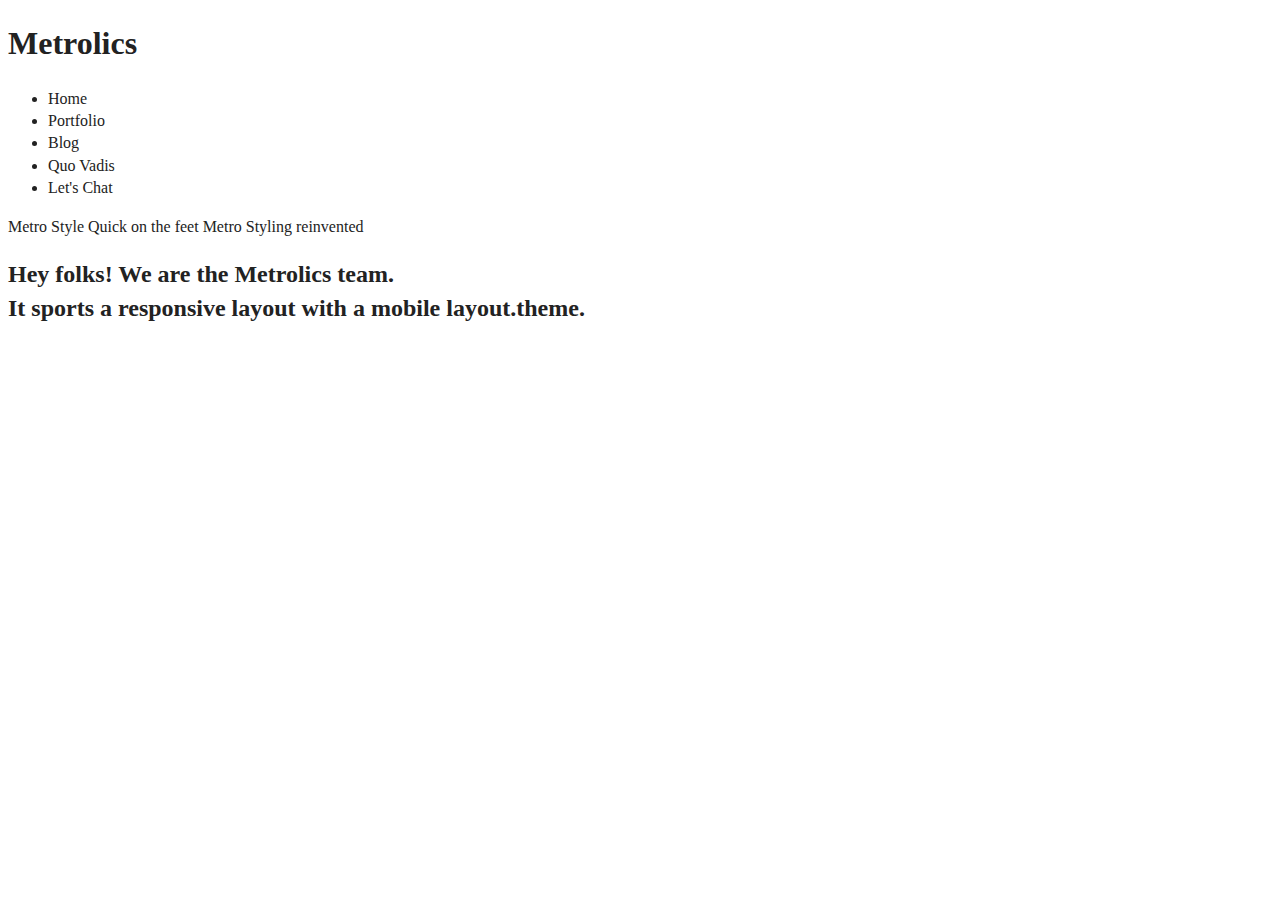
==== index.html @ debf54da "Add and structure first section" ====
<!doctype html>
<html class="no-js" lang="en">

<head>
  <meta charset="utf-8">
  <meta name="viewport" content="width=device-width, initial-scale=1">
  <title>Metrolics</title>
  <link rel="stylesheet" href="css/style.css">
  <meta name="description" content="">

  <meta property="og:title" content="">
  <meta property="og:type" content="">
  <meta property="og:url" content="">
  <meta property="og:image" content="">
  <meta property="og:image:alt" content="">

  <link rel="icon" href="/favicon.ico" sizes="any">
  <link rel="icon" href="/icon.svg" type="image/svg+xml">
  <link rel="apple-touch-icon" href="icon.png">

  <link rel="manifest" href="site.webmanifest">
  <meta name="theme-color" content="#fafafa">
</head>

<body>
  <!-- Add your site or application content here -->
   <header>
    <h1>Metrolics</h1>
    <nav>
      <ul>
        <li>Home</li>
        <li>Portfolio</li>
        <li>Blog</li>
        <li>Quo Vadis</li>
        <li>Let's Chat</li>
      </ul>
    </nav>
   </header>
   <main>
    <div>
      <span>Metro Style</span>
      <span>Quick on the feet</span>
      <span>Metro Styling reinvented</span>
    </div>
    <h2>Hey folks! We are the Metrolics team. <br> It sports a responsive layout with a mobile layout.theme.</h2>
    <section>
      <h3></h3>
      <p></p>
      <div>
        <section>
          <img>
          <h1></h1>
          <p></p>
        </section>
        <section>
          <img>
          <h1></h1>
          <p></p>
        </section>
        <section>
          <img>
          <h1></h1>
          <p></p>
        </section>
      </div>
    </section>
    <section>

    </section>
    <section>

    </section>
   </main>
   <footer></footer>
</body>

</html>
---- css/style.css ----
/*! HTML5 Boilerplate v9.0.1 | MIT License | https://html5boilerplate.com/ */

/* main.css 3.0.0 | MIT License | https://github.com/h5bp/main.css#readme */
/*
 * What follows is the result of much research on cross-browser styling.
 * Credit left inline and big thanks to Nicolas Gallagher, Jonathan Neal,
 * Kroc Camen, and the H5BP dev community and team.
 */

/* ==========================================================================
   Base styles: opinionated defaults
   ========================================================================== */

html {
  color: #222;
  font-size: 1em;
  line-height: 1.4;
}

/*
 * Remove text-shadow in selection highlight:
 * https://twitter.com/miketaylr/status/12228805301
 *
 * Customize the background color to match your design.
 */

::-moz-selection {
  background: #b3d4fc;
  text-shadow: none;
}

::selection {
  background: #b3d4fc;
  text-shadow: none;
}

/*
 * A better looking default horizontal rule
 */

hr {
  display: block;
  height: 1px;
  border: 0;
  border-top: 1px solid #ccc;
  margin: 1em 0;
  padding: 0;
}

/*
 * Remove the gap between audio, canvas, iframes,
 * images, videos and the bottom of their containers:
 * https://github.com/h5bp/html5-boilerplate/issues/440
 */

audio,
canvas,
iframe,
img,
svg,
video {
  vertical-align: middle;
}

/*
 * Remove default fieldset styles.
 */

fieldset {
  border: 0;
  margin: 0;
  padding: 0;
}

/*
 * Allow only vertical resizing of textareas.
 */

textarea {
  resize: vertical;
}

/* ==========================================================================
   Author's custom styles
   ========================================================================== */

/* ==========================================================================
   Helper classes
   ========================================================================== */

/*
 * Hide visually and from screen readers
 */

.hidden,
[hidden] {
  display: none !important;
}

/*
 * Hide only visually, but have it available for screen readers:
 * https://snook.ca/archives/html_and_css/hiding-content-for-accessibility
 *
 * 1. For long content, line feeds are not interpreted as spaces and small width
 *    causes content to wrap 1 word per line:
 *    https://medium.com/@jessebeach/beware-smushed-off-screen-accessible-text-5952a4c2cbfe
 */

.visually-hidden {
  border: 0;
  clip: rect(0, 0, 0, 0);
  height: 1px;
  margin: -1px;
  overflow: hidden;
  padding: 0;
  position: absolute;
  white-space: nowrap;
  width: 1px;
  /* 1 */
}

/*
 * Extends the .visually-hidden class to allow the element
 * to be focusable when navigated to via the keyboard:
 * https://www.drupal.org/node/897638
 */

.visually-hidden.focusable:active,
.visually-hidden.focusable:focus {
  clip: auto;
  height: auto;
  margin: 0;
  overflow: visible;
  position: static;
  white-space: inherit;
  width: auto;
}

/*
 * Hide visually and from screen readers, but maintain layout
 */

.invisible {
  visibility: hidden;
}

/*
 * Clearfix: contain floats
 *
 * The use of `table` rather than `block` is only necessary if using
 * `::before` to contain the top-margins of child elements.
 */

.clearfix::before,
.clearfix::after {
  content: "";
  display: table;
}

.clearfix::after {
  clear: both;
}

/* ==========================================================================
   EXAMPLE Media Queries for Responsive Design.
   These examples override the primary ('mobile first') styles.
   Modify as content requires.
   ========================================================================== */

@media only screen and (min-width: 35em) {
  /* Style adjustments for viewports that meet the condition */
}

@media print,
  (-webkit-min-device-pixel-ratio: 1.25),
  (min-resolution: 1.25dppx),
  (min-resolution: 120dpi) {
  /* Style adjustments for high resolution devices */
}

/* ==========================================================================
   Print styles.
   Inlined to avoid the additional HTTP request:
   https://www.phpied.com/delay-loading-your-print-css/
   ========================================================================== */

@media print {
  *,
  *::before,
  *::after {
    background: #fff !important;
    color: #000 !important;
    /* Black prints faster */
    box-shadow: none !important;
    text-shadow: none !important;
  }

  a,
  a:visited {
    text-decoration: underline;
  }

  a[href]::after {
    content: " (" attr(href) ")";
  }

  abbr[title]::after {
    content: " (" attr(title) ")";
  }

  /*
   * Don't show links that are fragment identifiers,
   * or use the `javascript:` pseudo protocol
   */
  a[href^="#"]::after,
  a[href^="javascript:"]::after {
    content: "";
  }

  pre {
    white-space: pre-wrap !important;
  }

  pre,
  blockquote {
    border: 1px solid #999;
    page-break-inside: avoid;
  }

  tr,
  img {
    page-break-inside: avoid;
  }

  p,
  h2,
  h3 {
    orphans: 3;
    widows: 3;
  }

  h2,
  h3 {
    page-break-after: avoid;
  }
}
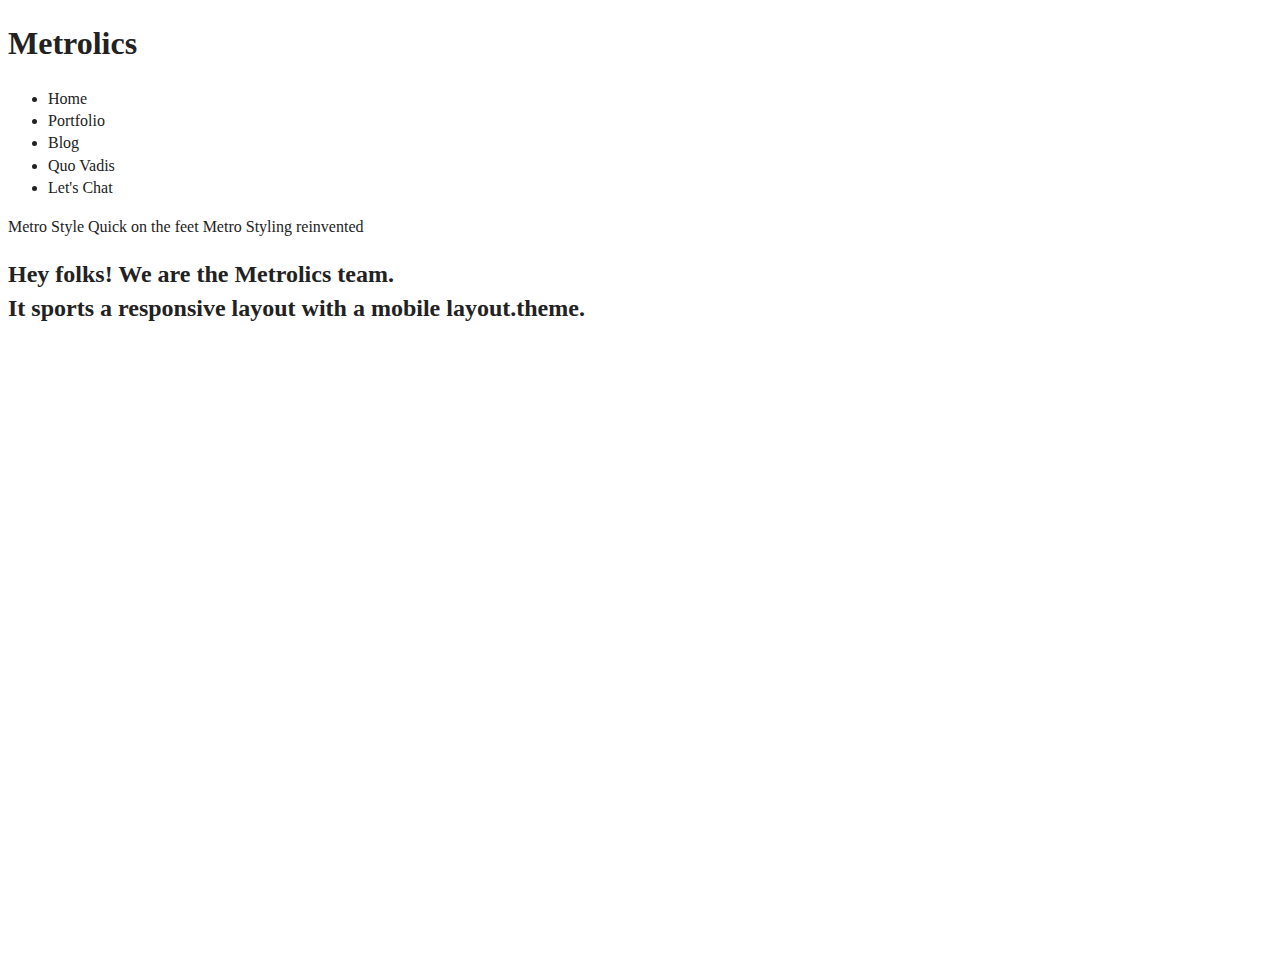
==== commit 1c160135: "Structure footer" ====
--- a/index.html
+++ b/index.html
@@ -26,13 +26,13 @@
   <!-- Add your site or application content here -->
    <header>
     <h1>Metrolics</h1>
-    <nav>
-      <ul>
-        <li>Home</li>
-        <li>Portfolio</li>
-        <li>Blog</li>
-        <li>Quo Vadis</li>
-        <li>Let's Chat</li>
+    <nav class="nav">
+      <ul class="nav_list">
+        <li class="nav-item">Home</li>
+        <li class="nav-item">Portfolio</li>
+        <li class="nav-item">Blog</li>
+        <li class="nav-item">Quo Vadis</li>
+        <li class="nav-item">Let's Chat</li>
       </ul>
     </nav>
    </header>
@@ -43,35 +43,146 @@
       <span>Metro Styling reinvented</span>
     </div>
     <h2>Hey folks! We are the Metrolics team. <br> It sports a responsive layout with a mobile layout.theme.</h2>
-    <section>
-      <h3></h3>
-      <p></p>
-      <div>
-        <section>
-          <img>
-          <h1></h1>
-          <p></p>
+    <section class="section">
+      <h3 class="section_title"></h3>
+      <p class="section_subtitle"></p>
+      <div class="section_content">
+        <section class="service-item">
+          <img class="service-item__image">
+          <h1 class="serivice-item__header"></h1>
+          <p class="service-item__text"></p>
         </section>
-        <section>
-          <img>
-          <h1></h1>
-          <p></p>
+        <section class="service-item">
+          <img class="service-item__image">
+          <h1 class="serivice-item__header"></h1>
+          <p class="service-item__text"></p>
         </section>
-        <section>
-          <img>
-          <h1></h1>
-          <p></p>
+        <section class="service-item">
+          <img class="service-item__image">
+          <h1 class="serivice-item__header"></h1>
+          <p class="service-item__text"></p>
+        </section>
+        <section class="service-item">
+          <img class="service-item__image">
+          <h1 class="serivice-item__header"></h1>
+          <p class="service-item__text"></p>
         </section>
       </div>
     </section>
-    <section>
-
+    <section class="section">
+      <h3 class="section_title"></h3>
+      <p class="section_subtitle"></p>
+      <div class="section_content">
+        <article class="calendar-item">
+          <div class="calendar-item_date">
+            <p class="calendar-item__heading"></p>
+            <p class="calendar-item__subtitle"></p>
+          </div>
+          <div class="calendar-item__info">
+            <div>
+              <p class="calendar-item__heading"></p>
+              <p class="calendar-item__subtitle"></p>
+            </div>
+            <img class="calendar-item__icon">
+          </div>
+        </article>
+        <article class="calendar-item">
+          <div class="calendar-item_date">
+            <p class="calendar-item__heading"></p>
+            <p class="calendar-item__subtitle"></p>
+          </div>
+          <div class="calendar-item__info">
+            <div>
+              <p class="calendar-item__heading"></p>
+              <p class="calendar-item__subtitle"></p>
+            </div>
+            <img class="calendar-item__icon">
+          </div>
+        </article>
+        <article class="calendar-item">
+          <div class="calendar-item_date">
+            <p class="calendar-item__heading"></p>
+            <p class="calendar-item__subtitle"></p>
+          </div>
+          <div class="calendar-item__info">
+            <div>
+              <p class="calendar-item__heading"></p>
+              <p class="calendar-item__subtitle"></p>
+            </div>
+            <img class="calendar-item__icon"gi>
+          </div>
+        </article>
+      </div>
     </section>
-    <section>
-
+    <section class="section">
+      <h3 class="section_title"></h3>
+      <p class="section_subtitle"></p>
+      <div class="section_content">
+        <div class="work-box">
+          <img class="work-box__image">
+        </div>
+        <div class="work-box">
+          <img class="work-box__image">
+        </div>
+        <div class="work-box">
+          <img class="work-box__image">
+        </div>
+        <div class="work-box">
+          <img class="work-box__image">
+        </div>
+        <div class="work-box">
+          <img class="work-box__image">
+        </div>
+        <div class="work-box">
+          <img class="work-box__image">
+        </div>
+      </div>
+    </section>
+    <section class="section">
+      <h3 class="section_title"></h3>
+      <p class="section_subtitle"></p>
+      <div class="section_content">
+        <div class="logo-box">
+          <img class="logo-box__image">
+        </div>
+        <div class="logo-box">
+          <img class="logo-box__image">
+        </div>
+        <div class="logo-box">
+          <img class="logo-box__image">
+        </div>
+        <div class="logo-box">
+          <img class="logo-box__image">
+        </div>
+        <div class="logo-box">
+          <img class="logo-box__image">
+        </div>
+      </div>
     </section>
    </main>
-   <footer></footer>
+   <footer>
+    <figure>
+      <img>
+      <figcaption></figcaption>
+      <div>
+        <section>
+          <h6></h6>
+          <div></div>
+        </section>
+        <section>
+          <h6></h6>
+          <div></div>
+        </section>
+        <section>
+          <h6></h6>
+          <div></div>
+        </section>
+        <section>
+          <h6></h6>
+          <div></div>
+        </section>
+      </div>
+    </figure>
+   </footer>
 </body>
-
 </html>
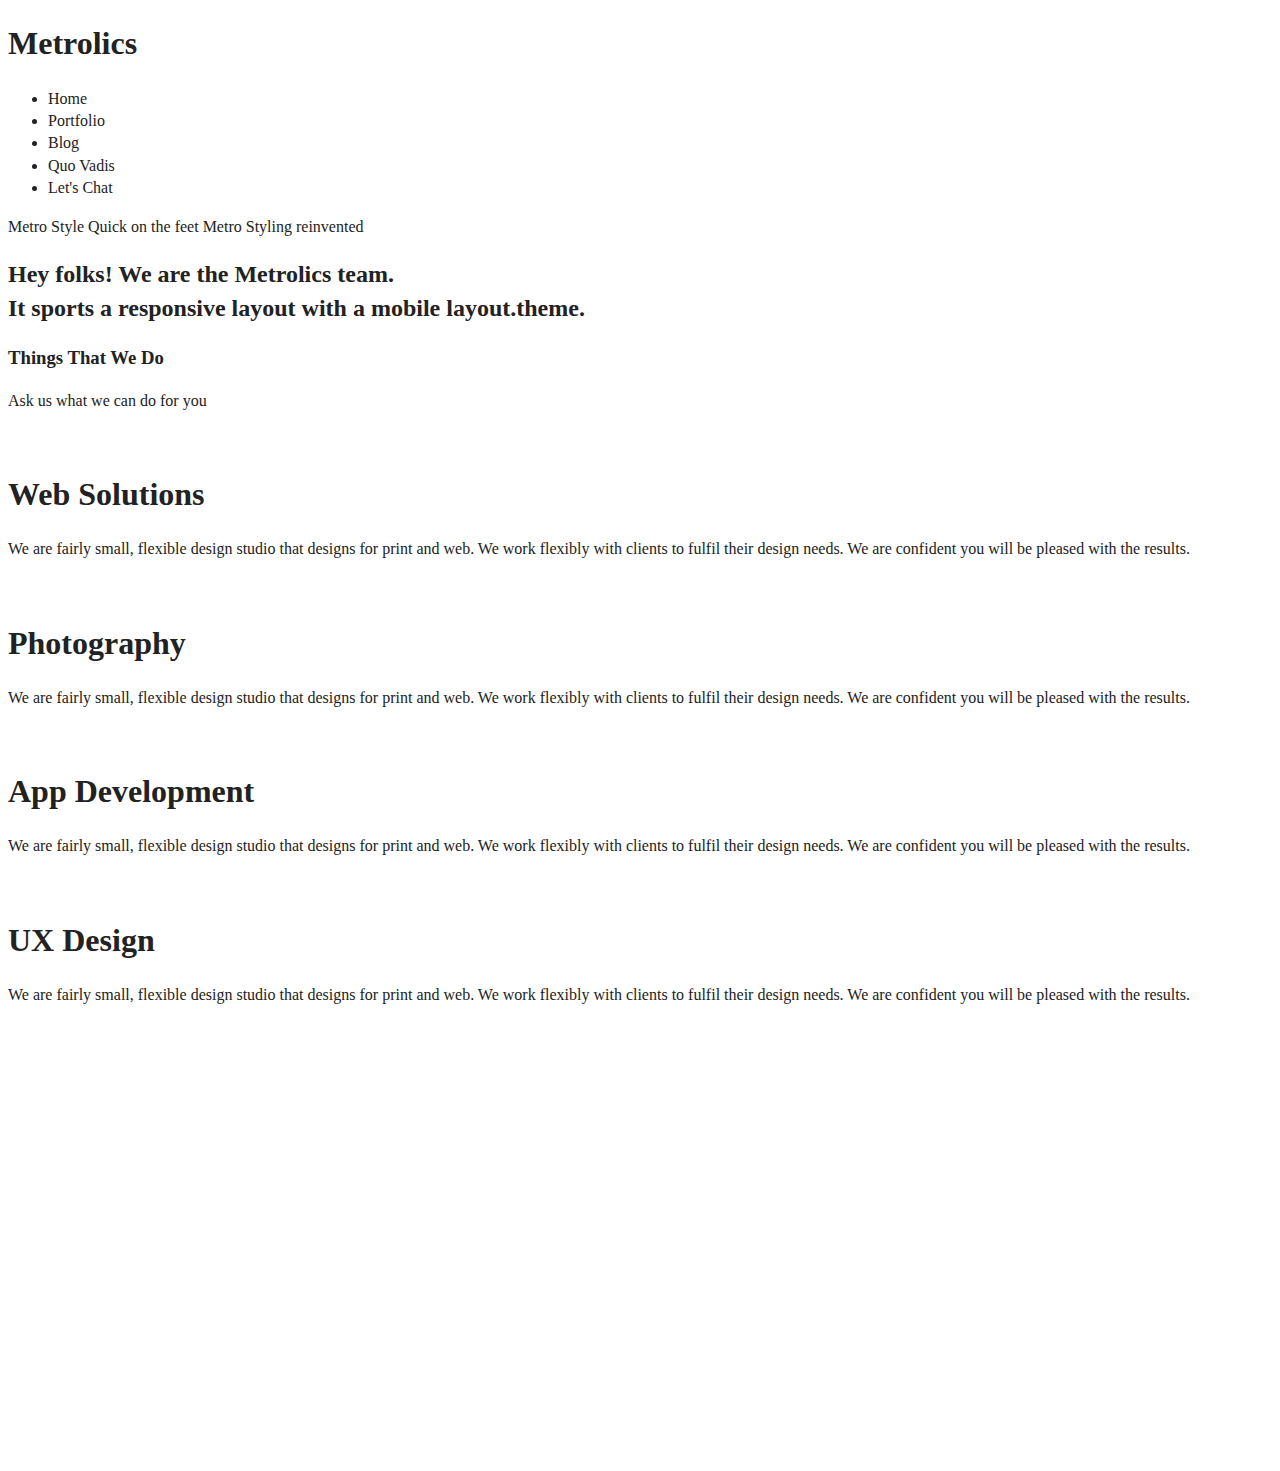
==== commit e7d30bcd: "Add content to first section" ====
--- a/index.html
+++ b/index.html
@@ -44,28 +44,28 @@
     </div>
     <h2>Hey folks! We are the Metrolics team. <br> It sports a responsive layout with a mobile layout.theme.</h2>
     <section class="section">
-      <h3 class="section_title"></h3>
-      <p class="section_subtitle"></p>
+      <h3 class="section_title">Things That We Do</h3>
+      <p class="section_subtitle">Ask us what we can do for you</p>
       <div class="section_content">
         <section class="service-item">
           <img class="service-item__image">
-          <h1 class="serivice-item__header"></h1>
-          <p class="service-item__text"></p>
+          <h1 class="serivice-item__header">Web Solutions</h1>
+          <p class="service-item__text">We are fairly small, flexible design studio that designs for print and web. We work flexibly with clients to fulfil their design needs. We are confident you will be pleased with the results.</p>
         </section>
         <section class="service-item">
           <img class="service-item__image">
-          <h1 class="serivice-item__header"></h1>
-          <p class="service-item__text"></p>
+          <h1 class="serivice-item__header">Photography</h1>
+          <p class="service-item__text">We are fairly small, flexible design studio that designs for print and web. We work flexibly with clients to fulfil their design needs. We are confident you will be pleased with the results.</p>
         </section>
         <section class="service-item">
           <img class="service-item__image">
-          <h1 class="serivice-item__header"></h1>
-          <p class="service-item__text"></p>
+          <h1 class="serivice-item__header">App Development</h1>
+          <p class="service-item__text">We are fairly small, flexible design studio that designs for print and web. We work flexibly with clients to fulfil their design needs. We are confident you will be pleased with the results.</p>
         </section>
         <section class="service-item">
           <img class="service-item__image">
-          <h1 class="serivice-item__header"></h1>
-          <p class="service-item__text"></p>
+          <h1 class="serivice-item__header">UX Design</h1>
+          <p class="service-item__text">We are fairly small, flexible design studio that designs for print and web. We work flexibly with clients to fulfil their design needs. We are confident you will be pleased with the results.</p>
         </section>
       </div>
     </section>
@@ -161,25 +161,25 @@
     </section>
    </main>
    <footer>
-    <figure>
-      <img>
-      <figcaption></figcaption>
-      <div>
-        <section>
-          <h6></h6>
-          <div></div>
+    <figure class="footer">
+      <img class="footer-figure__image">
+      <figcaption class="footer-figure__caption"></figcaption>
+      <div class="footer_content">
+        <section class="footer-section">
+          <h6 class="footer-section__heading"></h6>
+          <div class="footer-section__content"></div>
         </section>
-        <section>
-          <h6></h6>
-          <div></div>
+        <section class="footer-section">
+          <h6 class="footer-section__heading"></h6>
+          <div class="footer-section__content"></div>
         </section>
-        <section>
-          <h6></h6>
-          <div></div>
+        <section class="footer-section">
+          <h6 class="footer-section__heading"></h6>
+          <div class="footer-section__content"></div>
         </section>
-        <section>
-          <h6></h6>
-          <div></div>
+        <section class="footer-section">
+          <h6 class="footer-section__heading"></h6>
+          <div class="footer-section__content"></div>
         </section>
       </div>
     </figure>
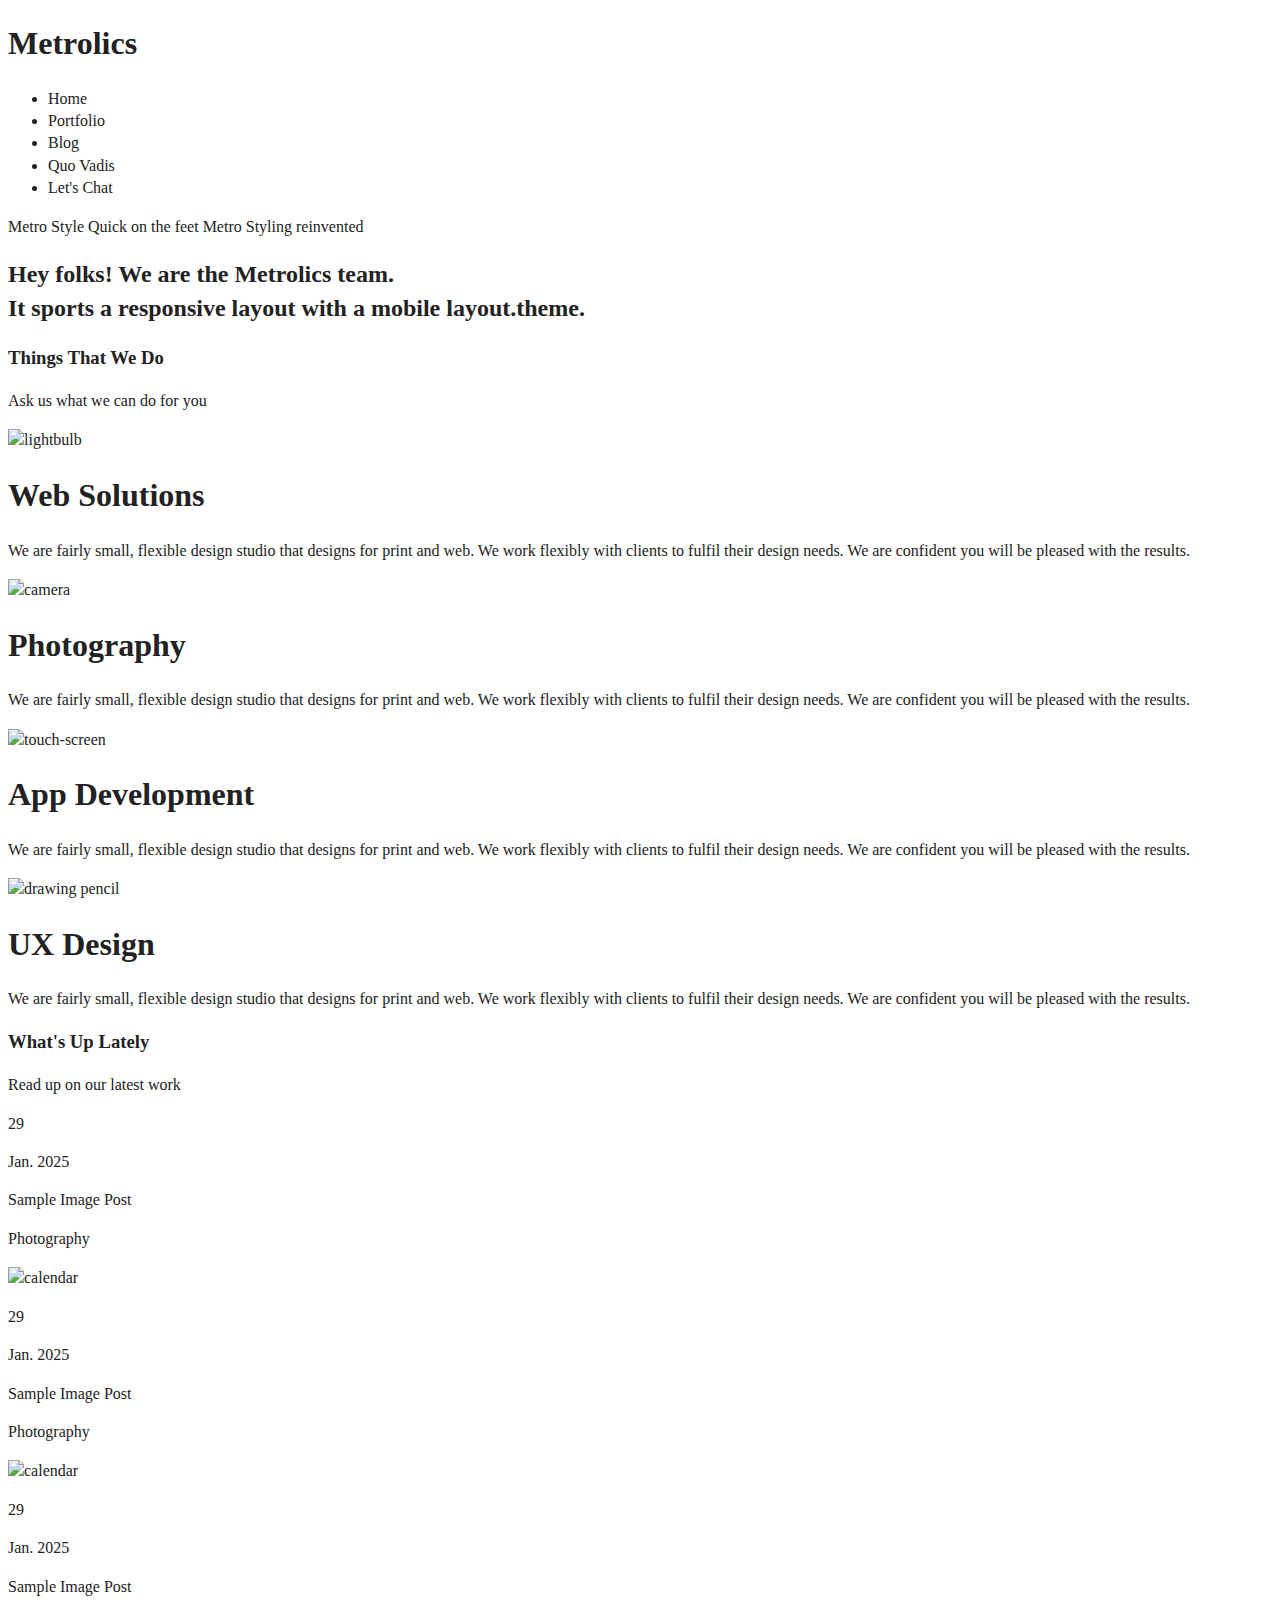
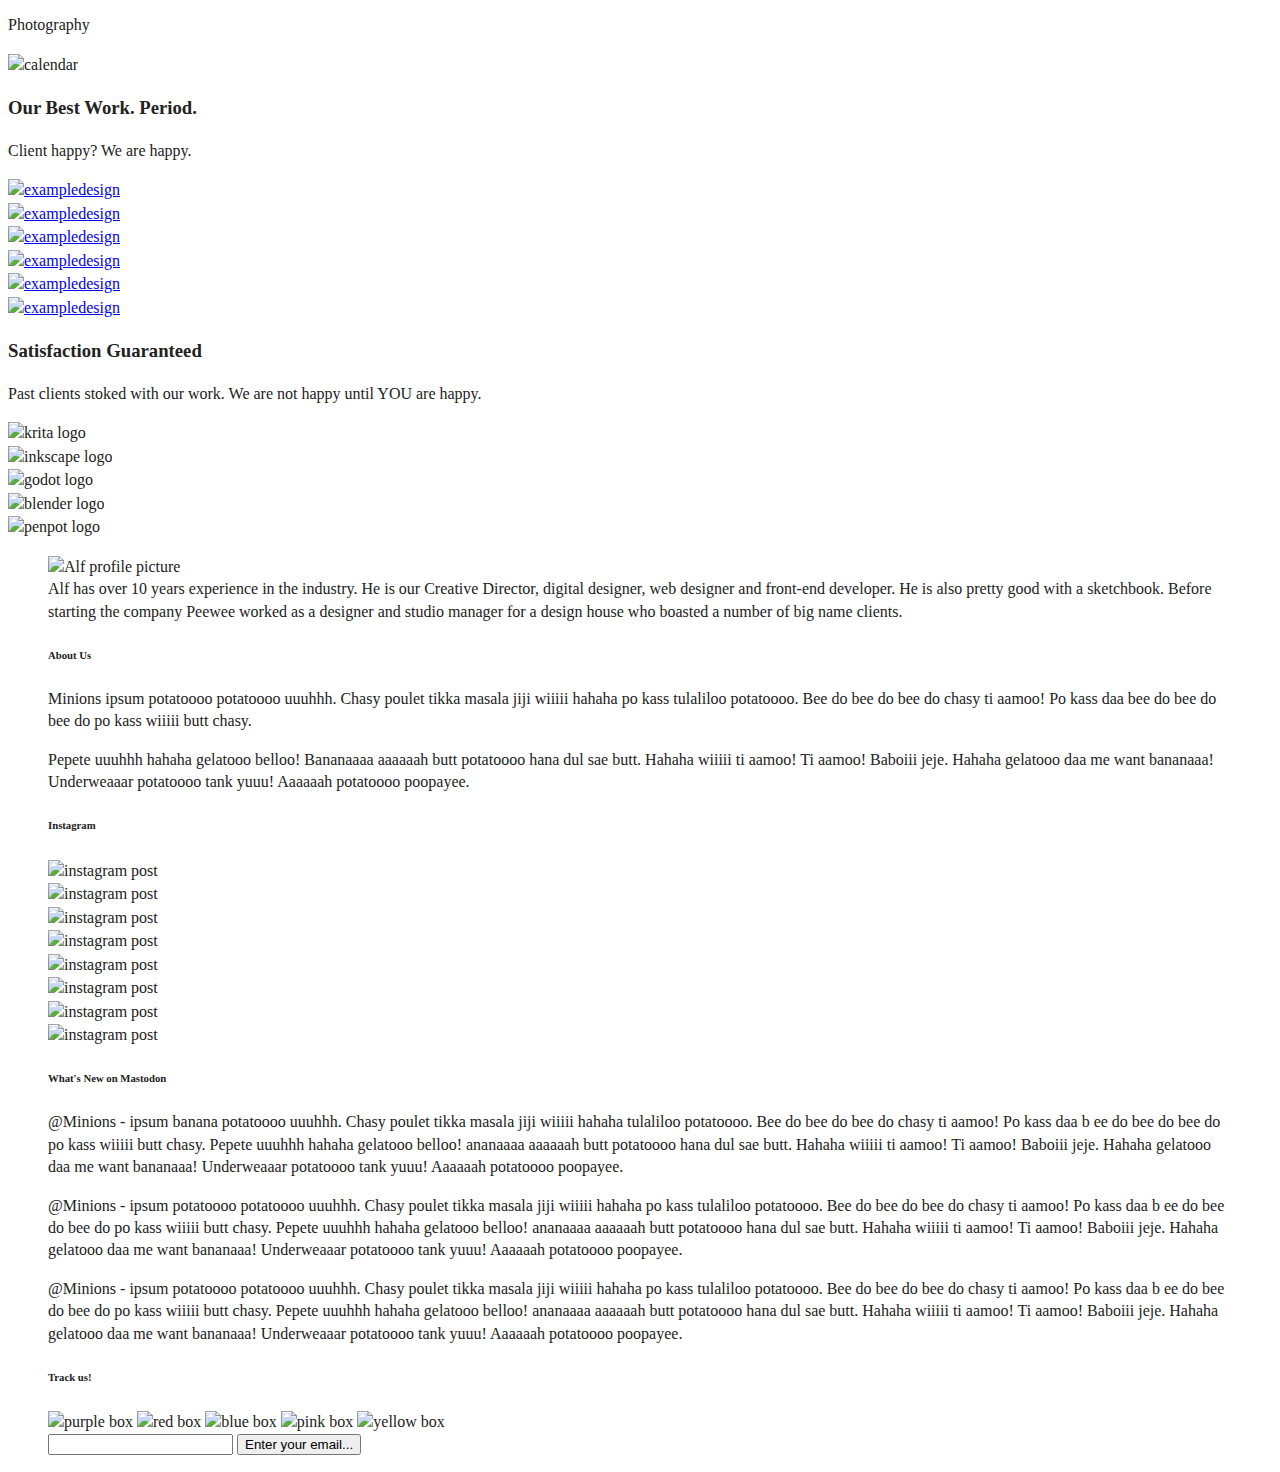
==== commit b9fceda0: "Edit class names" ====
--- a/index.html
+++ b/index.html
@@ -27,7 +27,7 @@
    <header>
     <h1>Metrolics</h1>
     <nav class="nav">
-      <ul class="nav_list">
+      <ul class="nav__list">
         <li class="nav-item">Home</li>
         <li class="nav-item">Portfolio</li>
         <li class="nav-item">Blog</li>
@@ -44,142 +44,198 @@
     </div>
     <h2>Hey folks! We are the Metrolics team. <br> It sports a responsive layout with a mobile layout.theme.</h2>
     <section class="section">
-      <h3 class="section_title">Things That We Do</h3>
-      <p class="section_subtitle">Ask us what we can do for you</p>
-      <div class="section_content">
-        <section class="service-item">
-          <img class="service-item__image">
+      <h3 class="section__title">Things That We Do</h3>
+      <p class="section__subtitle">Ask us what we can do for you</p>
+      <div class="section__content">
+        <section class="service-item">
+          <img class="service-item__image" src="/" alt="lightbulb">
           <h1 class="serivice-item__header">Web Solutions</h1>
           <p class="service-item__text">We are fairly small, flexible design studio that designs for print and web. We work flexibly with clients to fulfil their design needs. We are confident you will be pleased with the results.</p>
         </section>
         <section class="service-item">
-          <img class="service-item__image">
+          <img class="service-item__image" src="/" alt="camera">
           <h1 class="serivice-item__header">Photography</h1>
           <p class="service-item__text">We are fairly small, flexible design studio that designs for print and web. We work flexibly with clients to fulfil their design needs. We are confident you will be pleased with the results.</p>
         </section>
         <section class="service-item">
-          <img class="service-item__image">
+          <img class="service-item__image" src="/" alt="touch-screen">
           <h1 class="serivice-item__header">App Development</h1>
           <p class="service-item__text">We are fairly small, flexible design studio that designs for print and web. We work flexibly with clients to fulfil their design needs. We are confident you will be pleased with the results.</p>
         </section>
         <section class="service-item">
-          <img class="service-item__image">
+          <img class="service-item__image" src="/" alt="drawing pencil">
           <h1 class="serivice-item__header">UX Design</h1>
           <p class="service-item__text">We are fairly small, flexible design studio that designs for print and web. We work flexibly with clients to fulfil their design needs. We are confident you will be pleased with the results.</p>
         </section>
       </div>
     </section>
     <section class="section">
-      <h3 class="section_title"></h3>
-      <p class="section_subtitle"></p>
-      <div class="section_content">
+      <h3 class="section__title">What's Up Lately</h3>
+      <p class="section__subtitle">Read up on our latest work</p>
+      <div class="section__content">
         <article class="calendar-item">
           <div class="calendar-item_date">
-            <p class="calendar-item__heading"></p>
-            <p class="calendar-item__subtitle"></p>
+            <p class="calendar-item__heading">29</p>
+            <p class="calendar-item__subtitle">Jan. 2025</p>
           </div>
           <div class="calendar-item__info">
             <div>
-              <p class="calendar-item__heading"></p>
-              <p class="calendar-item__subtitle"></p>
-            </div>
-            <img class="calendar-item__icon">
+              <p class="calendar-item__heading">Sample Image Post</p>
+              <p class="calendar-item__subtitle">Photography</p>
+            </div>
+            <img class="calendar-item__icon" src="/" alt="calendar">
           </div>
         </article>
         <article class="calendar-item">
-          <div class="calendar-item_date">
-            <p class="calendar-item__heading"></p>
-            <p class="calendar-item__subtitle"></p>
+          <div class="calendar-item__date">
+            <p class="calendar-item__heading">29</p>
+            <p class="calendar-item__subtitle">Jan. 2025</p>
           </div>
           <div class="calendar-item__info">
             <div>
-              <p class="calendar-item__heading"></p>
-              <p class="calendar-item__subtitle"></p>
-            </div>
-            <img class="calendar-item__icon">
+              <p class="calendar-item__heading">Sample Image Post</p>
+              <p class="calendar-item__subtitle">Photography</p>
+            </div>
+            <img class="calendar-item__icon" src="/" alt="calendar">
           </div>
         </article>
         <article class="calendar-item">
-          <div class="calendar-item_date">
-            <p class="calendar-item__heading"></p>
-            <p class="calendar-item__subtitle"></p>
+          <div class="calendar-item__date">
+            <p class="calendar-item__heading">29</p>
+            <p class="calendar-item__subtitle">Jan. 2025</p>
           </div>
           <div class="calendar-item__info">
             <div>
-              <p class="calendar-item__heading"></p>
-              <p class="calendar-item__subtitle"></p>
-            </div>
-            <img class="calendar-item__icon"gi>
+              <p class="calendar-item__heading">Sample Image Post</p>
+              <p class="calendar-item__subtitle">Photography</p>
+            </div>
+            <img class="calendar-item__icon" src="/" alt="calendar">
           </div>
         </article>
       </div>
     </section>
     <section class="section">
-      <h3 class="section_title"></h3>
-      <p class="section_subtitle"></p>
-      <div class="section_content">
-        <div class="work-box">
-          <img class="work-box__image">
-        </div>
-        <div class="work-box">
-          <img class="work-box__image">
-        </div>
-        <div class="work-box">
-          <img class="work-box__image">
-        </div>
-        <div class="work-box">
-          <img class="work-box__image">
-        </div>
-        <div class="work-box">
-          <img class="work-box__image">
-        </div>
-        <div class="work-box">
-          <img class="work-box__image">
-        </div>
-      </div>
-    </section>
-    <section class="section">
-      <h3 class="section_title"></h3>
-      <p class="section_subtitle"></p>
-      <div class="section_content">
-        <div class="logo-box">
-          <img class="logo-box__image">
-        </div>
-        <div class="logo-box">
-          <img class="logo-box__image">
-        </div>
-        <div class="logo-box">
-          <img class="logo-box__image">
-        </div>
-        <div class="logo-box">
-          <img class="logo-box__image">
-        </div>
-        <div class="logo-box">
-          <img class="logo-box__image">
+      <h3 class="section__title">Our Best Work. Period.</h3>
+      <p class="section__subtitle">Client happy? We are happy.</p>
+      <div class="section__content">
+        <div class="work-box">
+          <a class="work-box__link" href="/">
+            <img class="work-box__image" src="/" alt="exampledesign">
+          </a>
+        </div>
+        <div class="work-box">
+          <a class="work-box__link" href="/">
+            <img class="work-box__image" src="/" alt="exampledesign">
+          </a>
+        </div>
+        <div class="work-box">
+          <a class="work-box__link" href="/">
+            <img class="work-box__image" src="/" alt="exampledesign">
+          </a>
+        </div>
+        <div class="work-box">
+          <a class="work-box__link" href="/">
+            <img class="work-box__image" src="/" alt="exampledesign">
+          </a>
+        </div>
+        <div class="work-box">
+          <a class="work-box__link" href="/">
+            <img class="work-box__image" src="/" alt="exampledesign">
+          </a>
+        </div>
+        <div class="work-box">
+          <a class="work-box__link" href="/">
+            <img class="work-box__image" src="/" alt="exampledesign">
+          </a>
+        </div>
+      </div>
+    </section>
+    <section class="section">
+      <h3 class="section__title">Satisfaction Guaranteed</h3>
+      <p class="section__subtitle">Past clients stoked with our work. We are not happy until YOU are happy.</p>
+      <div class="section__content">
+        <div class="logo-box">
+          <img class="logo-box__image" src="/" alt="krita logo">
+        </div>
+        <div class="logo-box">
+          <img class="logo-box__image" src="/" alt="inkscape logo">
+        </div>
+        <div class="logo-box">
+          <img class="logo-box__image" src="/" alt="godot logo">
+        </div>
+        <div class="logo-box">
+          <img class="logo-box__image" src="/" alt="blender logo">
+        </div>
+        <div class="logo-box">
+          <img class="logo-box__image" src="/" alt="penpot logo">
         </div>
       </div>
     </section>
    </main>
    <footer>
     <figure class="footer">
-      <img class="footer-figure__image">
-      <figcaption class="footer-figure__caption"></figcaption>
-      <div class="footer_content">
-        <section class="footer-section">
-          <h6 class="footer-section__heading"></h6>
-          <div class="footer-section__content"></div>
-        </section>
-        <section class="footer-section">
-          <h6 class="footer-section__heading"></h6>
-          <div class="footer-section__content"></div>
-        </section>
-        <section class="footer-section">
-          <h6 class="footer-section__heading"></h6>
-          <div class="footer-section__content"></div>
-        </section>
-        <section class="footer-section">
-          <h6 class="footer-section__heading"></h6>
-          <div class="footer-section__content"></div>
+      <img class="footer-figure__image" src="/" alt="Alf profile picture">
+      <figcaption class="footer-figure__caption">Alf has over 10 years experience in the industry. He is our Creative Director, digital designer, web designer and front-end developer. He is also pretty good with a sketchbook. Before starting the company Peewee worked as a designer and studio manager for a design house who boasted a number of big name clients.</figcaption>
+      <div class="footer__content">
+        <section class="footer-section">
+          <h6 class="footer-section__heading">About Us</h6>
+          <div class="footer-section__content">
+            <p class="aboutus__par">Minions ipsum potatoooo potatoooo uuuhhh. Chasy poulet tikka masala jiji wiiiii hahaha po kass tulaliloo potatoooo. Bee do bee do bee do chasy ti aamoo! Po kass daa bee do bee do bee do po kass wiiiii butt chasy.</p>
+            <p class="aboutus__par">Pepete uuuhhh hahaha gelatooo belloo! Bananaaaa aaaaaah butt potatoooo hana dul sae butt. Hahaha wiiiii ti aamoo! Ti aamoo! Baboiii jeje. Hahaha gelatooo daa me want bananaaa! Underweaaar potatoooo tank yuuu! Aaaaaah potatoooo poopayee.</p>
+          </div>
+        </section>
+        <section class="footer-section">
+          <h6 class="footer-section__heading">Instagram</h6>
+          <div class="footer-section__content">
+            <div class="instagram-box">
+              <img class="instagram-box__image" src="/" alt="instagram post">
+            </div>
+            <div class="instagram-box">
+              <img class="instagram-box__image" src="/" alt="instagram post">
+            </div>
+            <div class="instagram-box">
+              <img class="instagram-box__image" src="/" alt="instagram post">
+            </div>
+            <div class="instagram-box">
+              <img class="instagram-box__image" src="/" alt="instagram post">
+            </div>
+            <div class="instagram-box">
+              <img class="instagram-box__image" src="/" alt="instagram post">
+            </div>
+            <div class="instagram-box">
+              <img class="instagram-box__image" src="/" alt="instagram post">
+            </div>
+            <div class="instagram-box">
+              <img class="instagram-box__image" src="/" alt="instagram post">
+            </div>
+            <div class="instagram-box">
+              <img class="instagram-box__image" src="/" alt="instagram post">
+            </div>
+          </div>
+        </section>
+        <section class="footer-section">
+          <h6 class="footer-section__heading">What's New on Mastodon</h6>
+          <div class="footer-section__content">
+            <p class="mastodon__par">@Minions - ipsum banana potatoooo uuuhhh. Chasy poulet tikka masala jiji wiiiii hahaha tulaliloo potatoooo. Bee do bee do bee do chasy ti aamoo! Po kass daa b ee do bee do bee do po kass wiiiii butt chasy. Pepete uuuhhh hahaha gelatooo belloo! ananaaaa aaaaaah butt potatoooo hana dul sae butt. Hahaha wiiiii ti aamoo! Ti aamoo! Baboiii jeje. Hahaha gelatooo daa me want bananaaa! Underweaaar potatoooo tank yuuu! Aaaaaah potatoooo poopayee.</p>
+            <p class="mastodon__par">@Minions - ipsum potatoooo potatoooo uuuhhh. Chasy poulet tikka masala jiji wiiiii hahaha po kass tulaliloo potatoooo. Bee do bee do bee do chasy ti aamoo! Po kass daa b ee do bee do bee do po kass wiiiii butt chasy. Pepete uuuhhh hahaha gelatooo belloo! ananaaaa aaaaaah butt potatoooo hana dul sae butt. Hahaha wiiiii ti aamoo! Ti aamoo! Baboiii jeje. Hahaha gelatooo daa me want bananaaa! Underweaaar potatoooo tank yuuu! Aaaaaah potatoooo poopayee.</p>
+            <p>@Minions - ipsum potatoooo potatoooo uuuhhh. Chasy poulet tikka masala jiji wiiiii hahaha po kass tulaliloo potatoooo. Bee do bee do bee do chasy ti aamoo! Po kass daa b ee do bee do bee do po kass wiiiii butt chasy. Pepete uuuhhh hahaha gelatooo belloo! ananaaaa aaaaaah butt potatoooo hana dul sae butt. Hahaha wiiiii ti aamoo! Ti aamoo! Baboiii jeje. Hahaha gelatooo daa me want bananaaa! Underweaaar potatoooo tank yuuu! Aaaaaah potatoooo poopayee.</p>
+          </div>
+        </section>
+        <section class="footer-section">
+          <h6 class="footer-section__heading">Track us!</h6>
+          <div class="footer-section__content">
+            <div class="color-boxes">
+              <img class="color-box__purple" src="/" alt="purple box">
+              <img class="color-box__red" src="/" alt="red box">
+              <img class="color-box__blue" src="/" alt="blue box">
+              <img class="color-box__pink" src="/" alt="pink box">
+              <img class="color-box__yellow" src="/" alt="yellow box">
+            </div>
+            <form action="your-server-endpoint" method="POST" class="email-input__form">
+              <input class="email-input__input" type="email" id="email" name="email">
+              <button class="email-input__button" type="submit">Enter your email...</button>
+            </form>
+          </div>
         </section>
       </div>
     </figure>
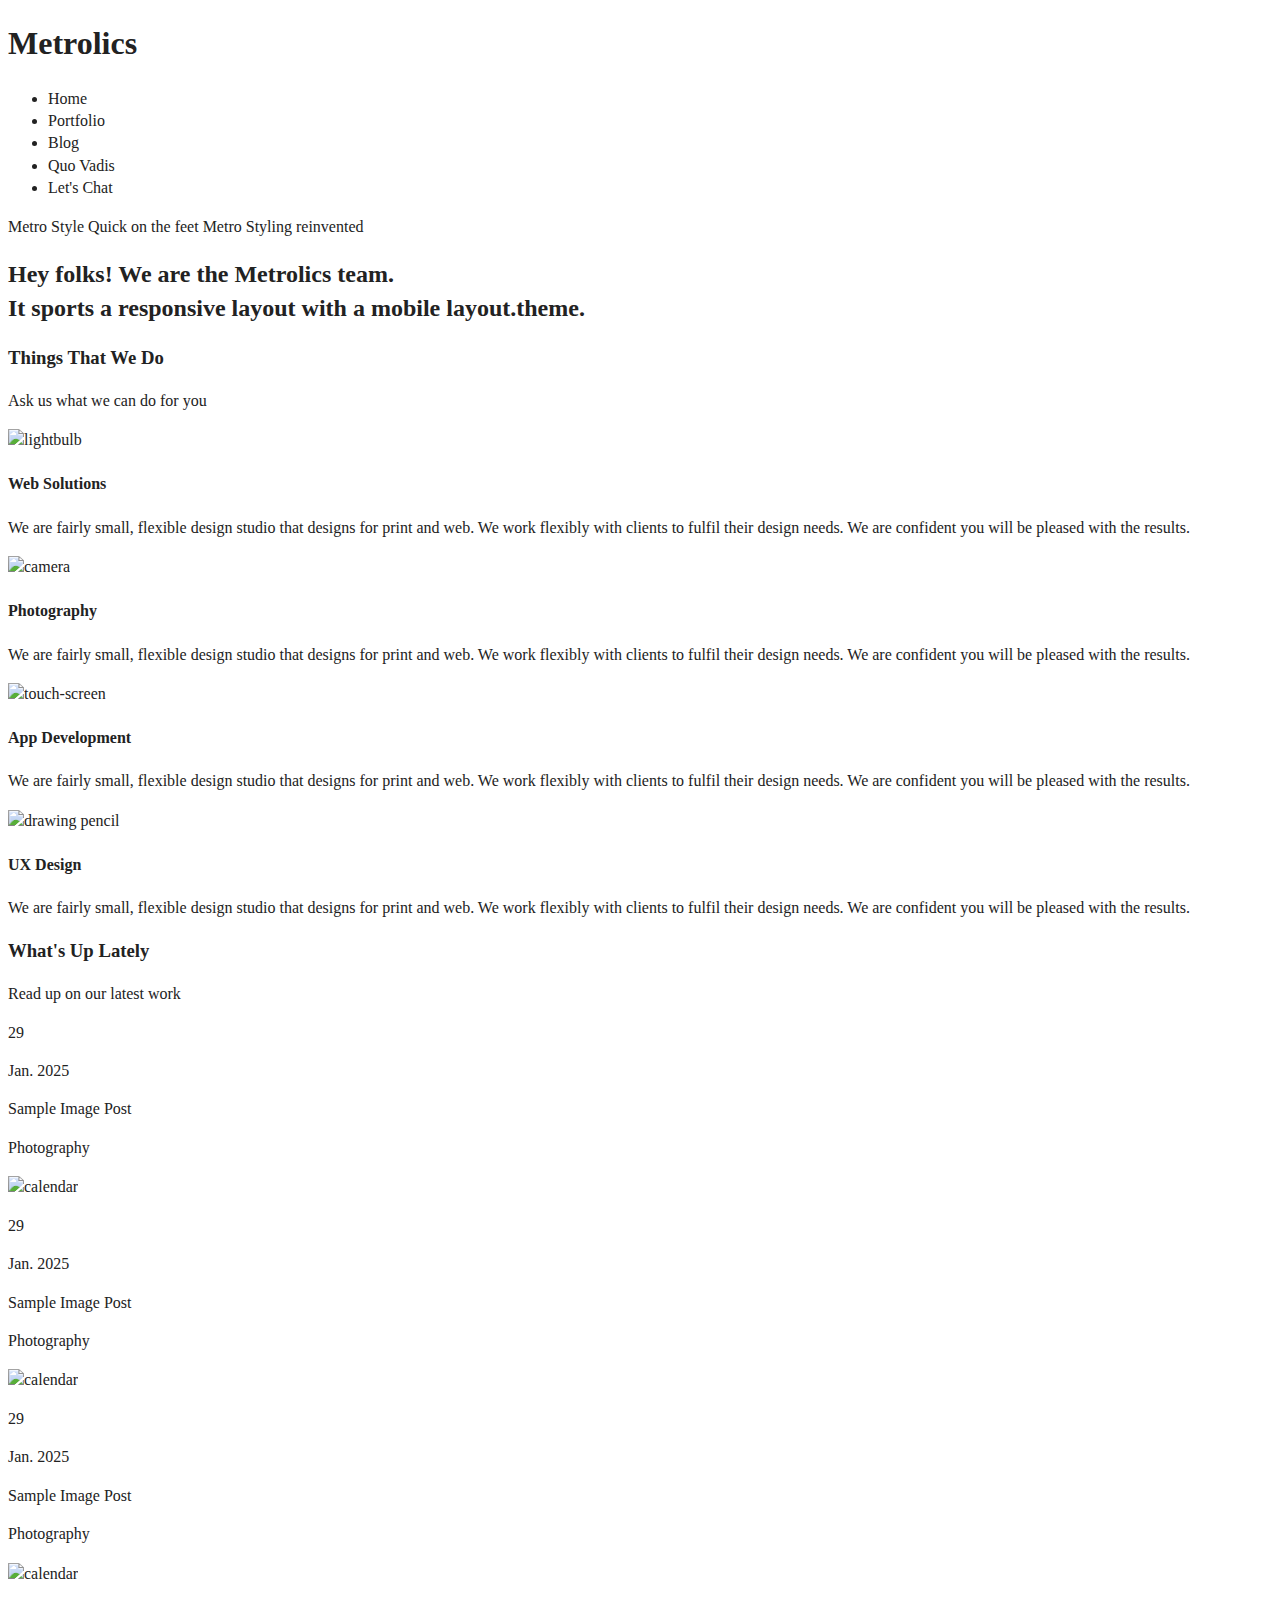
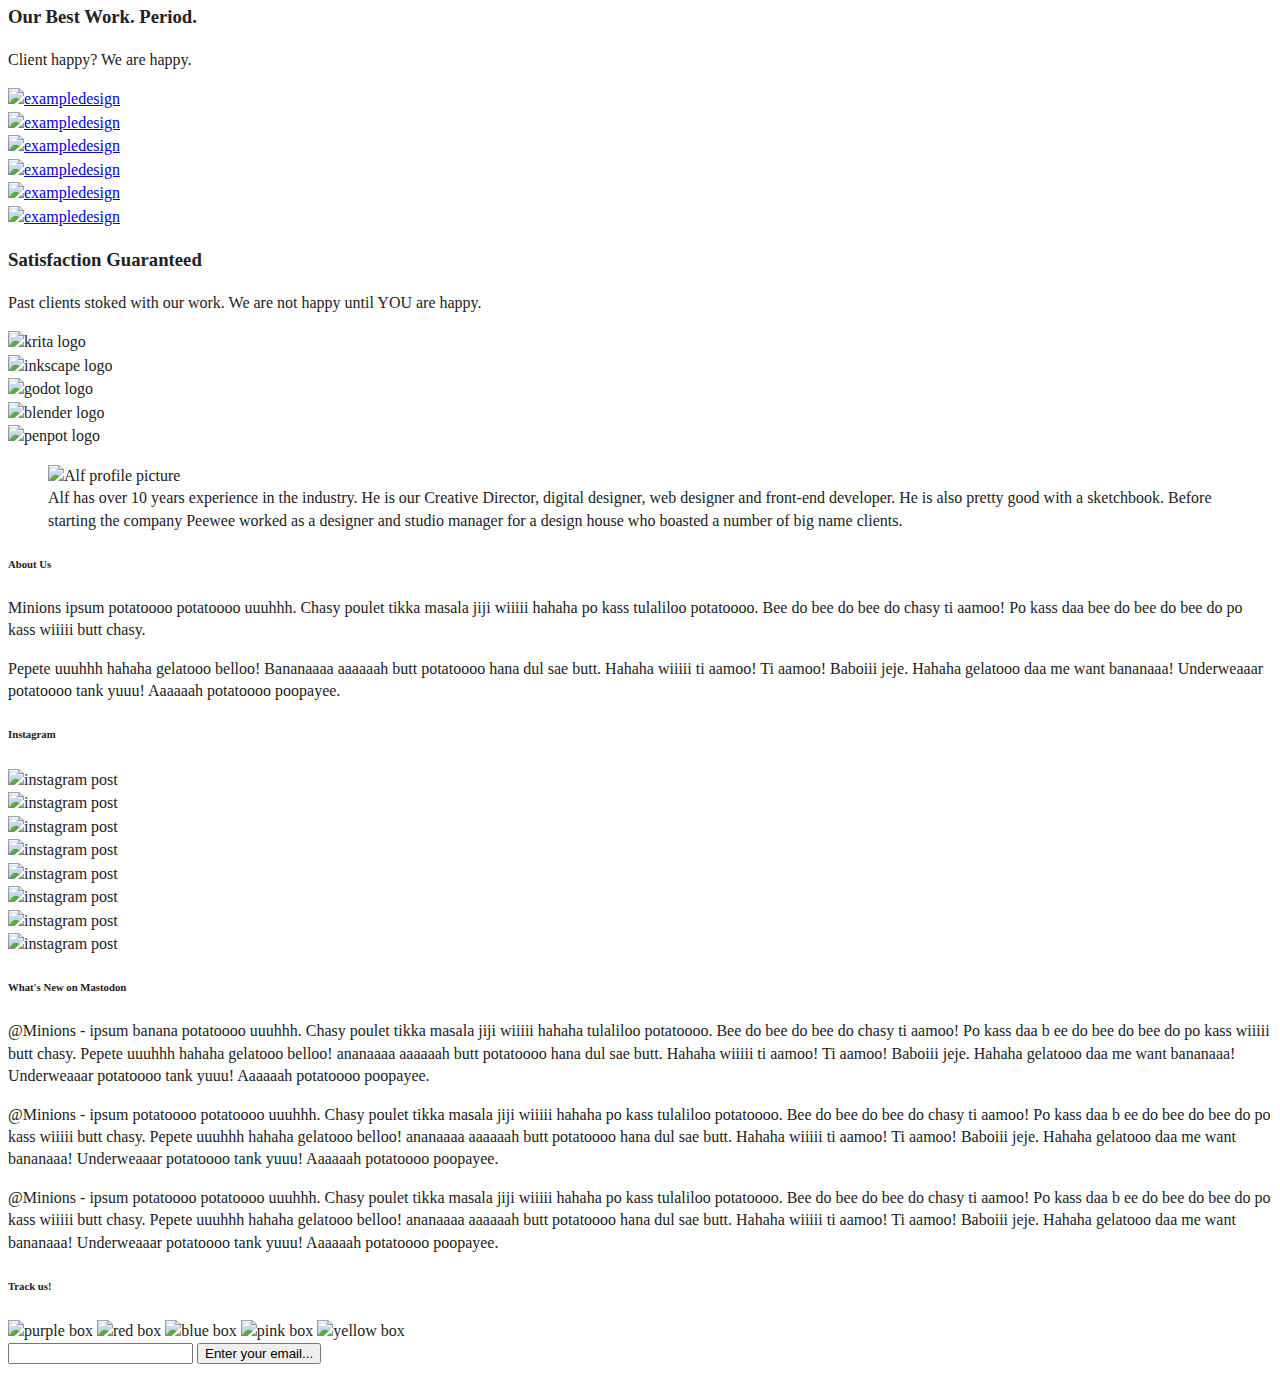
==== commit 88c3ec13: "Change h1 elements to h4 elements in first section" ====
--- a/index.html
+++ b/index.html
@@ -49,22 +49,22 @@
       <div class="section__content">
         <section class="service-item">
           <img class="service-item__image" src="/" alt="lightbulb">
-          <h1 class="serivice-item__header">Web Solutions</h1>
+          <h4 class="serivice-item__header">Web Solutions</h4>
           <p class="service-item__text">We are fairly small, flexible design studio that designs for print and web. We work flexibly with clients to fulfil their design needs. We are confident you will be pleased with the results.</p>
         </section>
         <section class="service-item">
           <img class="service-item__image" src="/" alt="camera">
-          <h1 class="serivice-item__header">Photography</h1>
+          <h4 class="serivice-item__header">Photography</h4>
           <p class="service-item__text">We are fairly small, flexible design studio that designs for print and web. We work flexibly with clients to fulfil their design needs. We are confident you will be pleased with the results.</p>
         </section>
         <section class="service-item">
           <img class="service-item__image" src="/" alt="touch-screen">
-          <h1 class="serivice-item__header">App Development</h1>
+          <h4 class="serivice-item__header">App Development</h4>
           <p class="service-item__text">We are fairly small, flexible design studio that designs for print and web. We work flexibly with clients to fulfil their design needs. We are confident you will be pleased with the results.</p>
         </section>
         <section class="service-item">
           <img class="service-item__image" src="/" alt="drawing pencil">
-          <h1 class="serivice-item__header">UX Design</h1>
+          <h4 class="serivice-item__header">UX Design</h4>
           <p class="service-item__text">We are fairly small, flexible design studio that designs for print and web. We work flexibly with clients to fulfil their design needs. We are confident you will be pleased with the results.</p>
         </section>
       </div>
@@ -176,69 +176,69 @@
     <figure class="footer">
       <img class="footer-figure__image" src="/" alt="Alf profile picture">
       <figcaption class="footer-figure__caption">Alf has over 10 years experience in the industry. He is our Creative Director, digital designer, web designer and front-end developer. He is also pretty good with a sketchbook. Before starting the company Peewee worked as a designer and studio manager for a design house who boasted a number of big name clients.</figcaption>
-      <div class="footer__content">
-        <section class="footer-section">
-          <h6 class="footer-section__heading">About Us</h6>
-          <div class="footer-section__content">
-            <p class="aboutus__par">Minions ipsum potatoooo potatoooo uuuhhh. Chasy poulet tikka masala jiji wiiiii hahaha po kass tulaliloo potatoooo. Bee do bee do bee do chasy ti aamoo! Po kass daa bee do bee do bee do po kass wiiiii butt chasy.</p>
-            <p class="aboutus__par">Pepete uuuhhh hahaha gelatooo belloo! Bananaaaa aaaaaah butt potatoooo hana dul sae butt. Hahaha wiiiii ti aamoo! Ti aamoo! Baboiii jeje. Hahaha gelatooo daa me want bananaaa! Underweaaar potatoooo tank yuuu! Aaaaaah potatoooo poopayee.</p>
-          </div>
-        </section>
-        <section class="footer-section">
-          <h6 class="footer-section__heading">Instagram</h6>
-          <div class="footer-section__content">
-            <div class="instagram-box">
-              <img class="instagram-box__image" src="/" alt="instagram post">
-            </div>
-            <div class="instagram-box">
-              <img class="instagram-box__image" src="/" alt="instagram post">
-            </div>
-            <div class="instagram-box">
-              <img class="instagram-box__image" src="/" alt="instagram post">
-            </div>
-            <div class="instagram-box">
-              <img class="instagram-box__image" src="/" alt="instagram post">
-            </div>
-            <div class="instagram-box">
-              <img class="instagram-box__image" src="/" alt="instagram post">
-            </div>
-            <div class="instagram-box">
-              <img class="instagram-box__image" src="/" alt="instagram post">
-            </div>
-            <div class="instagram-box">
-              <img class="instagram-box__image" src="/" alt="instagram post">
-            </div>
-            <div class="instagram-box">
-              <img class="instagram-box__image" src="/" alt="instagram post">
-            </div>
-          </div>
-        </section>
-        <section class="footer-section">
-          <h6 class="footer-section__heading">What's New on Mastodon</h6>
-          <div class="footer-section__content">
-            <p class="mastodon__par">@Minions - ipsum banana potatoooo uuuhhh. Chasy poulet tikka masala jiji wiiiii hahaha tulaliloo potatoooo. Bee do bee do bee do chasy ti aamoo! Po kass daa b ee do bee do bee do po kass wiiiii butt chasy. Pepete uuuhhh hahaha gelatooo belloo! ananaaaa aaaaaah butt potatoooo hana dul sae butt. Hahaha wiiiii ti aamoo! Ti aamoo! Baboiii jeje. Hahaha gelatooo daa me want bananaaa! Underweaaar potatoooo tank yuuu! Aaaaaah potatoooo poopayee.</p>
-            <p class="mastodon__par">@Minions - ipsum potatoooo potatoooo uuuhhh. Chasy poulet tikka masala jiji wiiiii hahaha po kass tulaliloo potatoooo. Bee do bee do bee do chasy ti aamoo! Po kass daa b ee do bee do bee do po kass wiiiii butt chasy. Pepete uuuhhh hahaha gelatooo belloo! ananaaaa aaaaaah butt potatoooo hana dul sae butt. Hahaha wiiiii ti aamoo! Ti aamoo! Baboiii jeje. Hahaha gelatooo daa me want bananaaa! Underweaaar potatoooo tank yuuu! Aaaaaah potatoooo poopayee.</p>
-            <p>@Minions - ipsum potatoooo potatoooo uuuhhh. Chasy poulet tikka masala jiji wiiiii hahaha po kass tulaliloo potatoooo. Bee do bee do bee do chasy ti aamoo! Po kass daa b ee do bee do bee do po kass wiiiii butt chasy. Pepete uuuhhh hahaha gelatooo belloo! ananaaaa aaaaaah butt potatoooo hana dul sae butt. Hahaha wiiiii ti aamoo! Ti aamoo! Baboiii jeje. Hahaha gelatooo daa me want bananaaa! Underweaaar potatoooo tank yuuu! Aaaaaah potatoooo poopayee.</p>
-          </div>
-        </section>
-        <section class="footer-section">
-          <h6 class="footer-section__heading">Track us!</h6>
-          <div class="footer-section__content">
-            <div class="color-boxes">
-              <img class="color-box__purple" src="/" alt="purple box">
-              <img class="color-box__red" src="/" alt="red box">
-              <img class="color-box__blue" src="/" alt="blue box">
-              <img class="color-box__pink" src="/" alt="pink box">
-              <img class="color-box__yellow" src="/" alt="yellow box">
-            </div>
-            <form action="your-server-endpoint" method="POST" class="email-input__form">
-              <input class="email-input__input" type="email" id="email" name="email">
-              <button class="email-input__button" type="submit">Enter your email...</button>
-            </form>
-          </div>
-        </section>
-      </div>
     </figure>
-   </footer>
+    <div class="footer__content">
+      <section class="footer-section">
+        <h6 class="footer-section__heading">About Us</h6>
+        <div class="footer-section__content">
+          <p class="aboutus__par">Minions ipsum potatoooo potatoooo uuuhhh. Chasy poulet tikka masala jiji wiiiii hahaha po kass tulaliloo potatoooo. Bee do bee do bee do chasy ti aamoo! Po kass daa bee do bee do bee do po kass wiiiii butt chasy.</p>
+          <p class="aboutus__par">Pepete uuuhhh hahaha gelatooo belloo! Bananaaaa aaaaaah butt potatoooo hana dul sae butt. Hahaha wiiiii ti aamoo! Ti aamoo! Baboiii jeje. Hahaha gelatooo daa me want bananaaa! Underweaaar potatoooo tank yuuu! Aaaaaah potatoooo poopayee.</p>
+        </div>
+      </section>
+      <section class="footer-section">
+        <h6 class="footer-section__heading">Instagram</h6>
+        <div class="footer-section__content">
+          <div class="instagram-box">
+            <img class="instagram-box__image" src="/" alt="instagram post">
+          </div>
+          <div class="instagram-box">
+            <img class="instagram-box__image" src="/" alt="instagram post">
+          </div>
+          <div class="instagram-box">
+            <img class="instagram-box__image" src="/" alt="instagram post">
+          </div>
+          <div class="instagram-box">
+            <img class="instagram-box__image" src="/" alt="instagram post">
+          </div>
+          <div class="instagram-box">
+            <img class="instagram-box__image" src="/" alt="instagram post">
+          </div>
+          <div class="instagram-box">
+            <img class="instagram-box__image" src="/" alt="instagram post">
+          </div>
+          <div class="instagram-box">
+            <img class="instagram-box__image" src="/" alt="instagram post">
+          </div>
+          <div class="instagram-box">
+            <img class="instagram-box__image" src="/" alt="instagram post">
+          </div>
+        </div>
+      </section>
+      <section class="footer-section">
+        <h6 class="footer-section__heading">What's New on Mastodon</h6>
+        <div class="footer-section__content">
+          <p class="mastodon__par">@Minions - ipsum banana potatoooo uuuhhh. Chasy poulet tikka masala jiji wiiiii hahaha tulaliloo potatoooo. Bee do bee do bee do chasy ti aamoo! Po kass daa b ee do bee do bee do po kass wiiiii butt chasy. Pepete uuuhhh hahaha gelatooo belloo! ananaaaa aaaaaah butt potatoooo hana dul sae butt. Hahaha wiiiii ti aamoo! Ti aamoo! Baboiii jeje. Hahaha gelatooo daa me want bananaaa! Underweaaar potatoooo tank yuuu! Aaaaaah potatoooo poopayee.</p>
+          <p class="mastodon__par">@Minions - ipsum potatoooo potatoooo uuuhhh. Chasy poulet tikka masala jiji wiiiii hahaha po kass tulaliloo potatoooo. Bee do bee do bee do chasy ti aamoo! Po kass daa b ee do bee do bee do po kass wiiiii butt chasy. Pepete uuuhhh hahaha gelatooo belloo! ananaaaa aaaaaah butt potatoooo hana dul sae butt. Hahaha wiiiii ti aamoo! Ti aamoo! Baboiii jeje. Hahaha gelatooo daa me want bananaaa! Underweaaar potatoooo tank yuuu! Aaaaaah potatoooo poopayee.</p>
+          <p>@Minions - ipsum potatoooo potatoooo uuuhhh. Chasy poulet tikka masala jiji wiiiii hahaha po kass tulaliloo potatoooo. Bee do bee do bee do chasy ti aamoo! Po kass daa b ee do bee do bee do po kass wiiiii butt chasy. Pepete uuuhhh hahaha gelatooo belloo! ananaaaa aaaaaah butt potatoooo hana dul sae butt. Hahaha wiiiii ti aamoo! Ti aamoo! Baboiii jeje. Hahaha gelatooo daa me want bananaaa! Underweaaar potatoooo tank yuuu! Aaaaaah potatoooo poopayee.</p>
+        </div>
+      </section>
+      <section class="footer-section">
+        <h6 class="footer-section__heading">Track us!</h6>
+        <div class="footer-section__content">
+          <div class="color-boxes">
+            <img class="color-box__purple" src="/" alt="purple box">
+            <img class="color-box__red" src="/" alt="red box">
+            <img class="color-box__blue" src="/" alt="blue box">
+            <img class="color-box__pink" src="/" alt="pink box">
+            <img class="color-box__yellow" src="/" alt="yellow box">
+          </div>
+          <form action="your-server-endpoint" method="POST" class="email-input__form">
+            <input class="email-input__input" type="email" id="email" name="email">
+            <button class="email-input__button" type="submit">Enter your email...</button>
+          </form>
+        </div>
+      </section>
+    </div>
+  </footer>
 </body>
-</html>
+</html>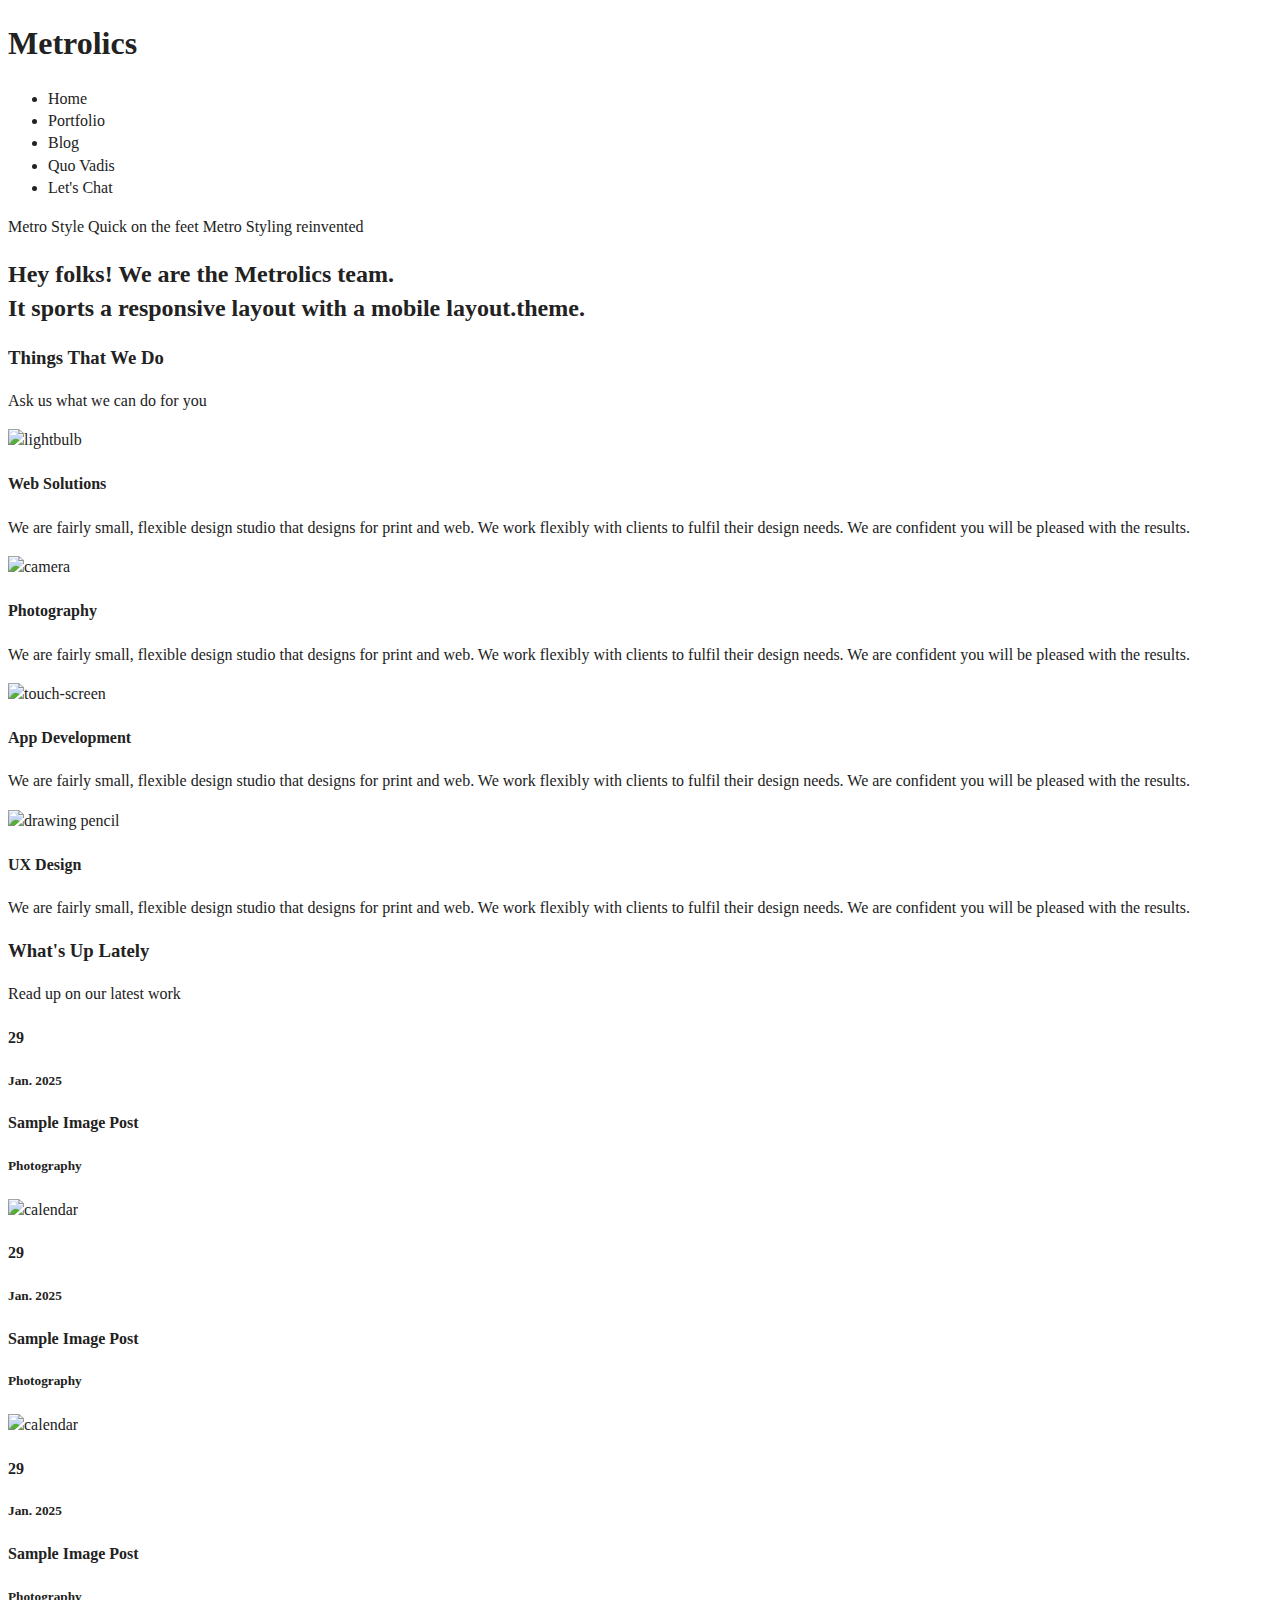
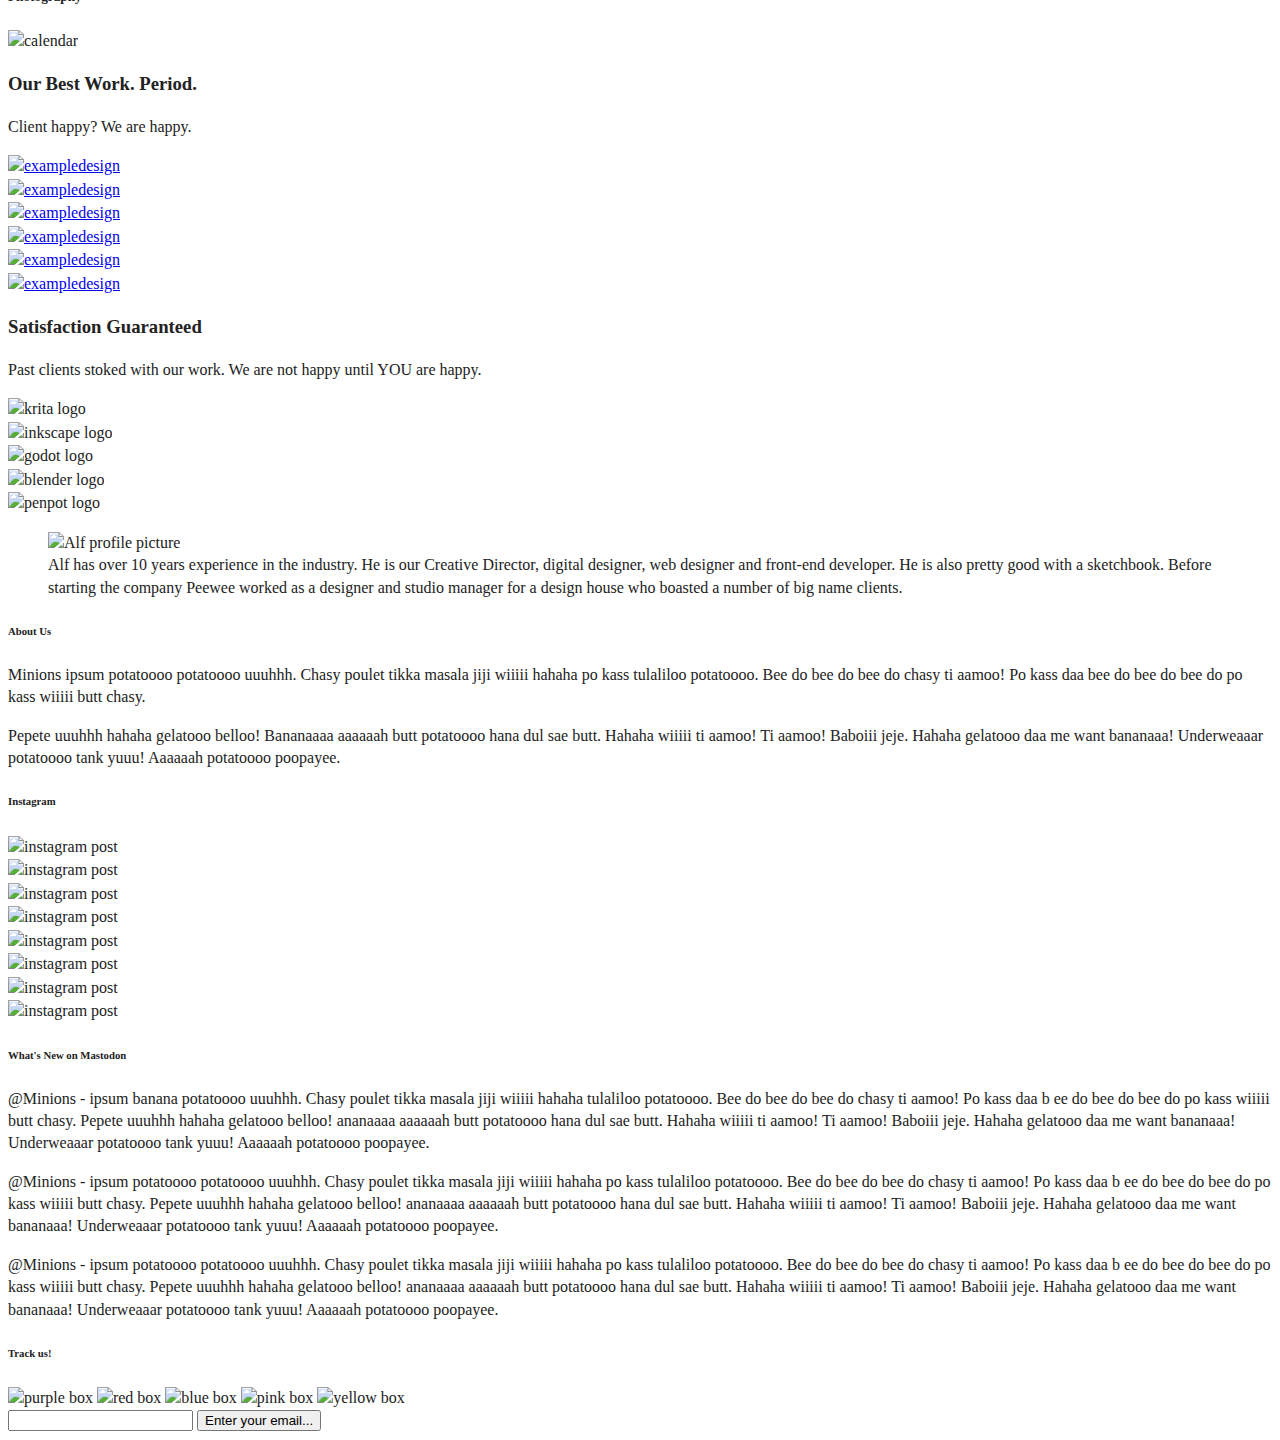
==== commit 53cdc88e: "Change p tags in second section to h4 and h5" ====
--- a/index.html
+++ b/index.html
@@ -75,39 +75,39 @@
       <div class="section__content">
         <article class="calendar-item">
           <div class="calendar-item_date">
-            <p class="calendar-item__heading">29</p>
-            <p class="calendar-item__subtitle">Jan. 2025</p>
+            <h4 class="calendar-item__heading">29</h4>
+            <h5 class="calendar-item__subtitle">Jan. 2025</h5>
           </div>
           <div class="calendar-item__info">
             <div>
-              <p class="calendar-item__heading">Sample Image Post</p>
-              <p class="calendar-item__subtitle">Photography</p>
+              <h4 class="calendar-item__heading">Sample Image Post</h4>
+              <h5 class="calendar-item__subtitle">Photography</h5>
             </div>
             <img class="calendar-item__icon" src="/" alt="calendar">
           </div>
         </article>
         <article class="calendar-item">
           <div class="calendar-item__date">
-            <p class="calendar-item__heading">29</p>
-            <p class="calendar-item__subtitle">Jan. 2025</p>
+            <h4 class="calendar-item__heading">29</h4>
+            <h5 class="calendar-item__subtitle">Jan. 2025</h5>
           </div>
           <div class="calendar-item__info">
             <div>
-              <p class="calendar-item__heading">Sample Image Post</p>
-              <p class="calendar-item__subtitle">Photography</p>
+              <h4 class="calendar-item__heading">Sample Image Post</h4>
+              <h5 class="calendar-item__subtitle">Photography</h5>
             </div>
             <img class="calendar-item__icon" src="/" alt="calendar">
           </div>
         </article>
         <article class="calendar-item">
           <div class="calendar-item__date">
-            <p class="calendar-item__heading">29</p>
-            <p class="calendar-item__subtitle">Jan. 2025</p>
+            <h4 class="calendar-item__heading">29</h4>
+            <h5 class="calendar-item__subtitle">Jan. 2025</h5>
           </div>
           <div class="calendar-item__info">
             <div>
-              <p class="calendar-item__heading">Sample Image Post</p>
-              <p class="calendar-item__subtitle">Photography</p>
+              <h4 class="calendar-item__heading">Sample Image Post</h4>
+              <h5 class="calendar-item__subtitle">Photography</h5>
             </div>
             <img class="calendar-item__icon" src="/" alt="calendar">
           </div>
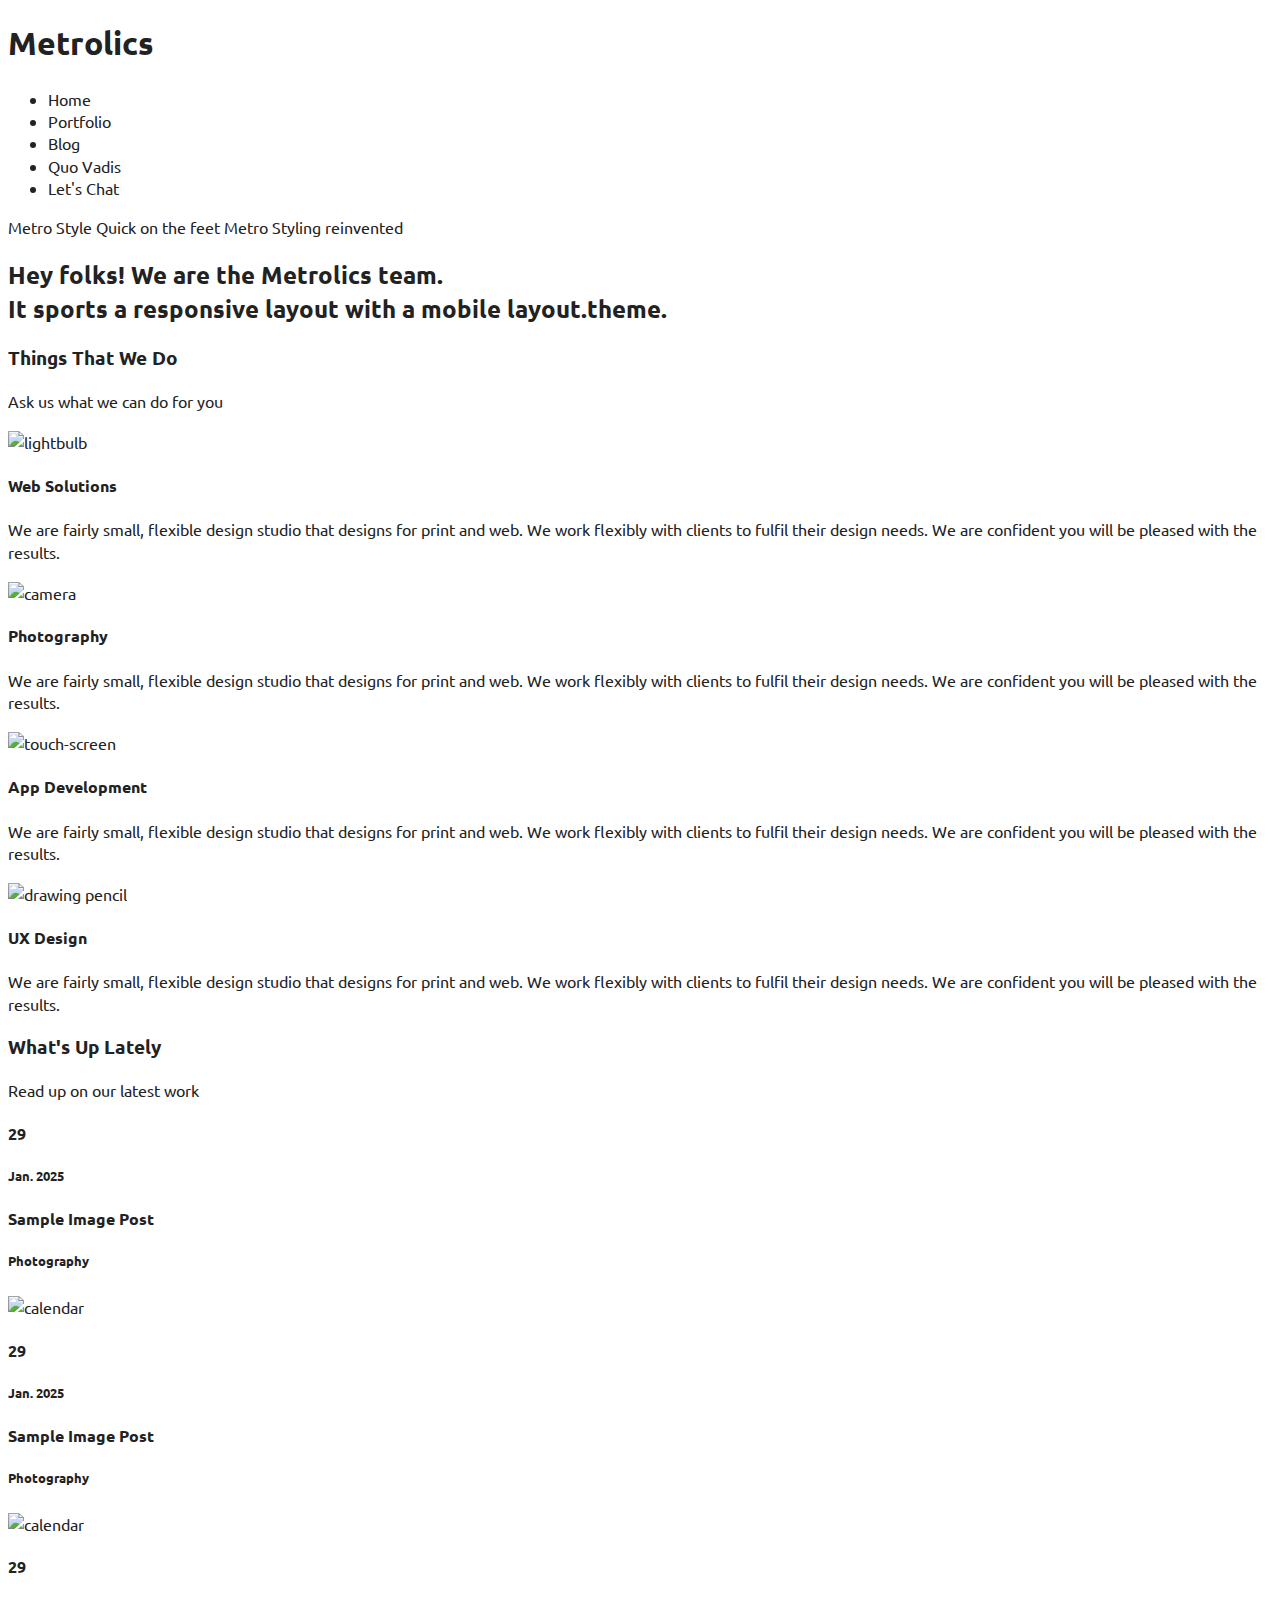
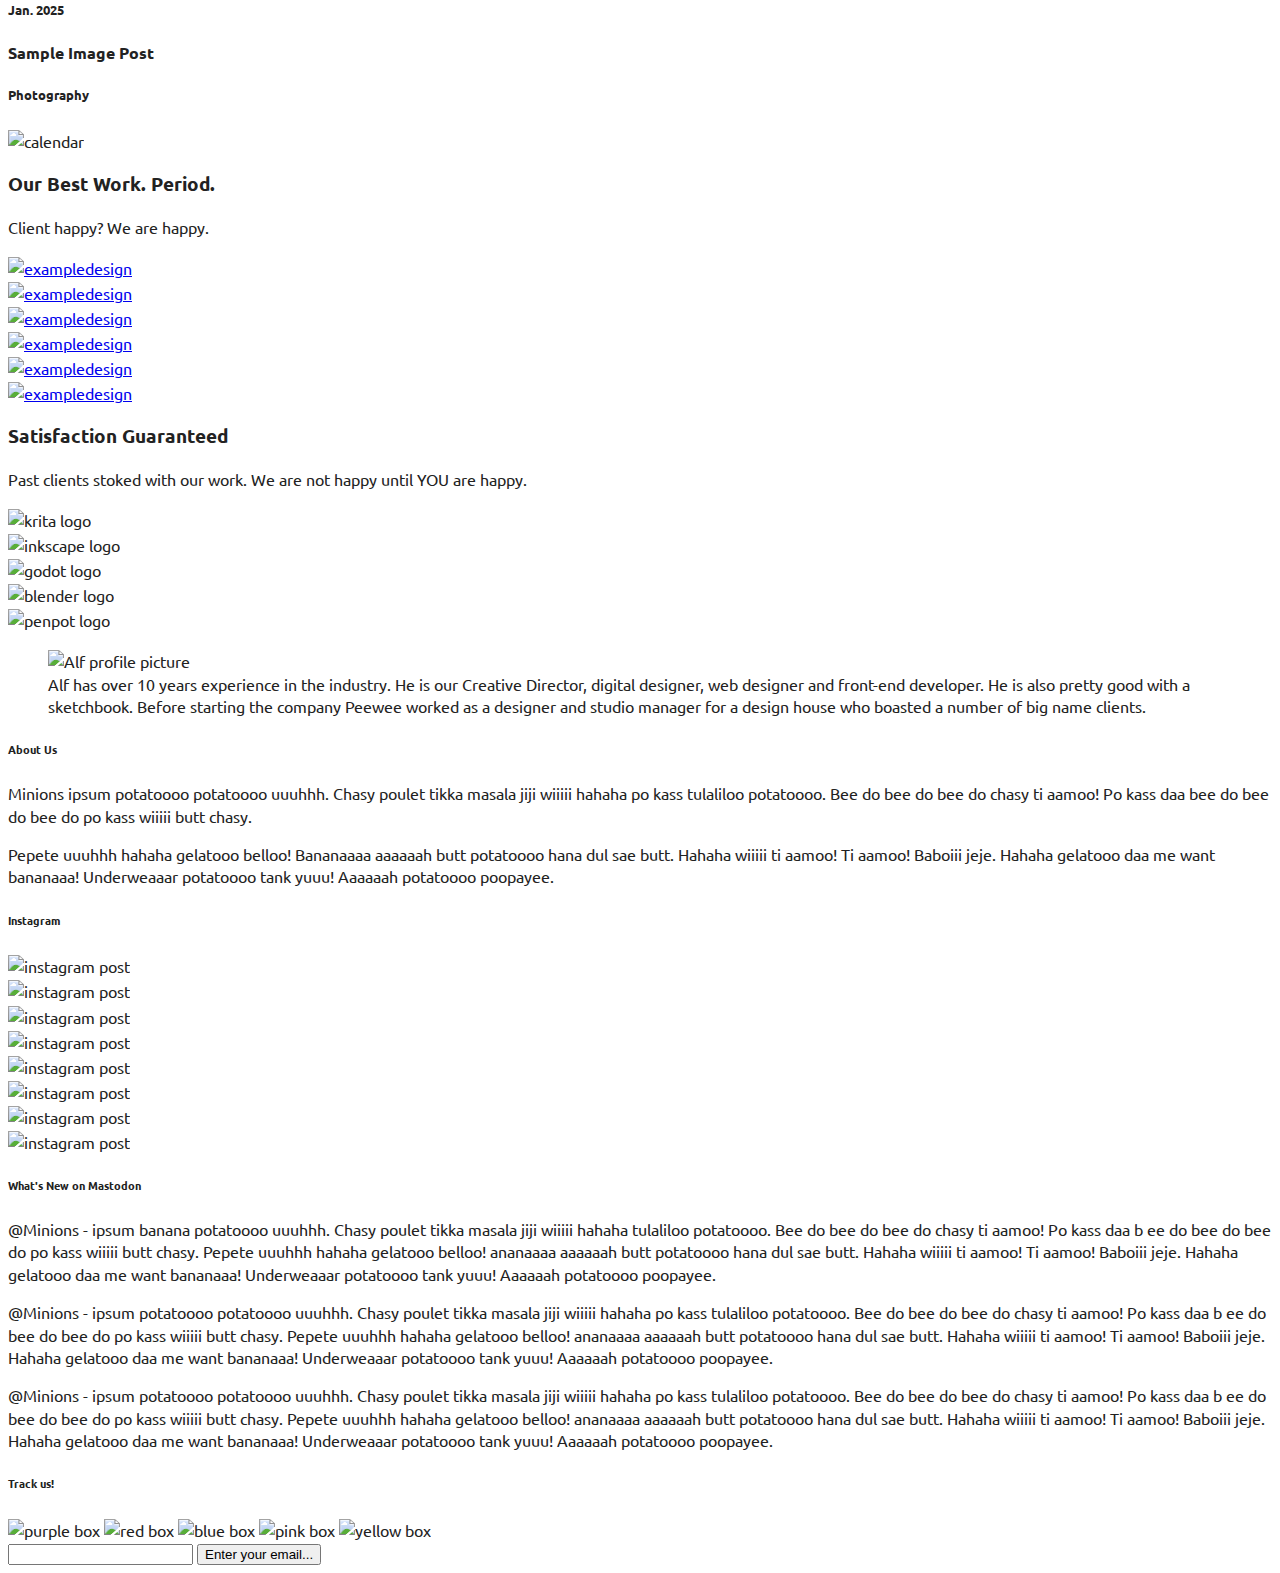
==== commit 02d32655: "Change class name for best work section" ====
--- a/index.html
+++ b/index.html
@@ -17,6 +17,10 @@
   <link rel="icon" href="/favicon.ico" sizes="any">
   <link rel="icon" href="/icon.svg" type="image/svg+xml">
   <link rel="apple-touch-icon" href="icon.png">
+
+  <link rel="preconnect" href="https://fonts.googleapis.com">
+  <link rel="preconnect" href="https://fonts.gstatic.com" crossorigin>
+<link href="https://fonts.googleapis.com/css2?family=Ubuntu:ital,wght@0,300;0,400;0,500;0,700;1,300;1,400;1,500;1,700&display=swap" rel="stylesheet">
 
   <link rel="manifest" href="site.webmanifest">
   <meta name="theme-color" content="#fafafa">
@@ -74,14 +78,14 @@
       <p class="section__subtitle">Read up on our latest work</p>
       <div class="section__content">
         <article class="calendar-item">
-          <div class="calendar-item_date">
+          <div class="calendar-item__date">
             <h4 class="calendar-item__heading">29</h4>
             <h5 class="calendar-item__subtitle">Jan. 2025</h5>
           </div>
           <div class="calendar-item__info">
             <div>
               <h4 class="calendar-item__heading">Sample Image Post</h4>
-              <h5 class="calendar-item__subtitle">Photography</h5>
+              <h5 class="calendar-item__topic">Photography</h5>
             </div>
             <img class="calendar-item__icon" src="/" alt="calendar">
           </div>
@@ -94,7 +98,7 @@
           <div class="calendar-item__info">
             <div>
               <h4 class="calendar-item__heading">Sample Image Post</h4>
-              <h5 class="calendar-item__subtitle">Photography</h5>
+              <h5 class="calendar-item__topic">Photography</h5>
             </div>
             <img class="calendar-item__icon" src="/" alt="calendar">
           </div>
@@ -107,7 +111,7 @@
           <div class="calendar-item__info">
             <div>
               <h4 class="calendar-item__heading">Sample Image Post</h4>
-              <h5 class="calendar-item__subtitle">Photography</h5>
+              <h5 class="calendar-item__topic">Photography</h5>
             </div>
             <img class="calendar-item__icon" src="/" alt="calendar">
           </div>
@@ -117,7 +121,7 @@
     <section class="section">
       <h3 class="section__title">Our Best Work. Period.</h3>
       <p class="section__subtitle">Client happy? We are happy.</p>
-      <div class="section__content">
+      <div class="section__contentimages">
         <div class="work-box">
           <a class="work-box__link" href="/">
             <img class="work-box__image" src="/" alt="exampledesign">
--- a/css/style.css
+++ b/css/style.css
@@ -13,38 +13,9 @@
 
 html {
   color: #222;
+  font-family: "Ubuntu", serif;
   font-size: 1em;
   line-height: 1.4;
-}
-
-/*
- * Remove text-shadow in selection highlight:
- * https://twitter.com/miketaylr/status/12228805301
- *
- * Customize the background color to match your design.
- */
-
-::-moz-selection {
-  background: #b3d4fc;
-  text-shadow: none;
-}
-
-::selection {
-  background: #b3d4fc;
-  text-shadow: none;
-}
-
-/*
- * A better looking default horizontal rule
- */
-
-hr {
-  display: block;
-  height: 1px;
-  border: 0;
-  border-top: 1px solid #ccc;
-  margin: 1em 0;
-  padding: 0;
 }
 
 /*
@@ -62,23 +33,7 @@
   vertical-align: middle;
 }
 
-/*
- * Remove default fieldset styles.
- */
-
-fieldset {
-  border: 0;
-  margin: 0;
-  padding: 0;
-}
-
-/*
- * Allow only vertical resizing of textareas.
- */
-
-textarea {
-  resize: vertical;
-}
+
 
 /* ==========================================================================
    Author's custom styles
